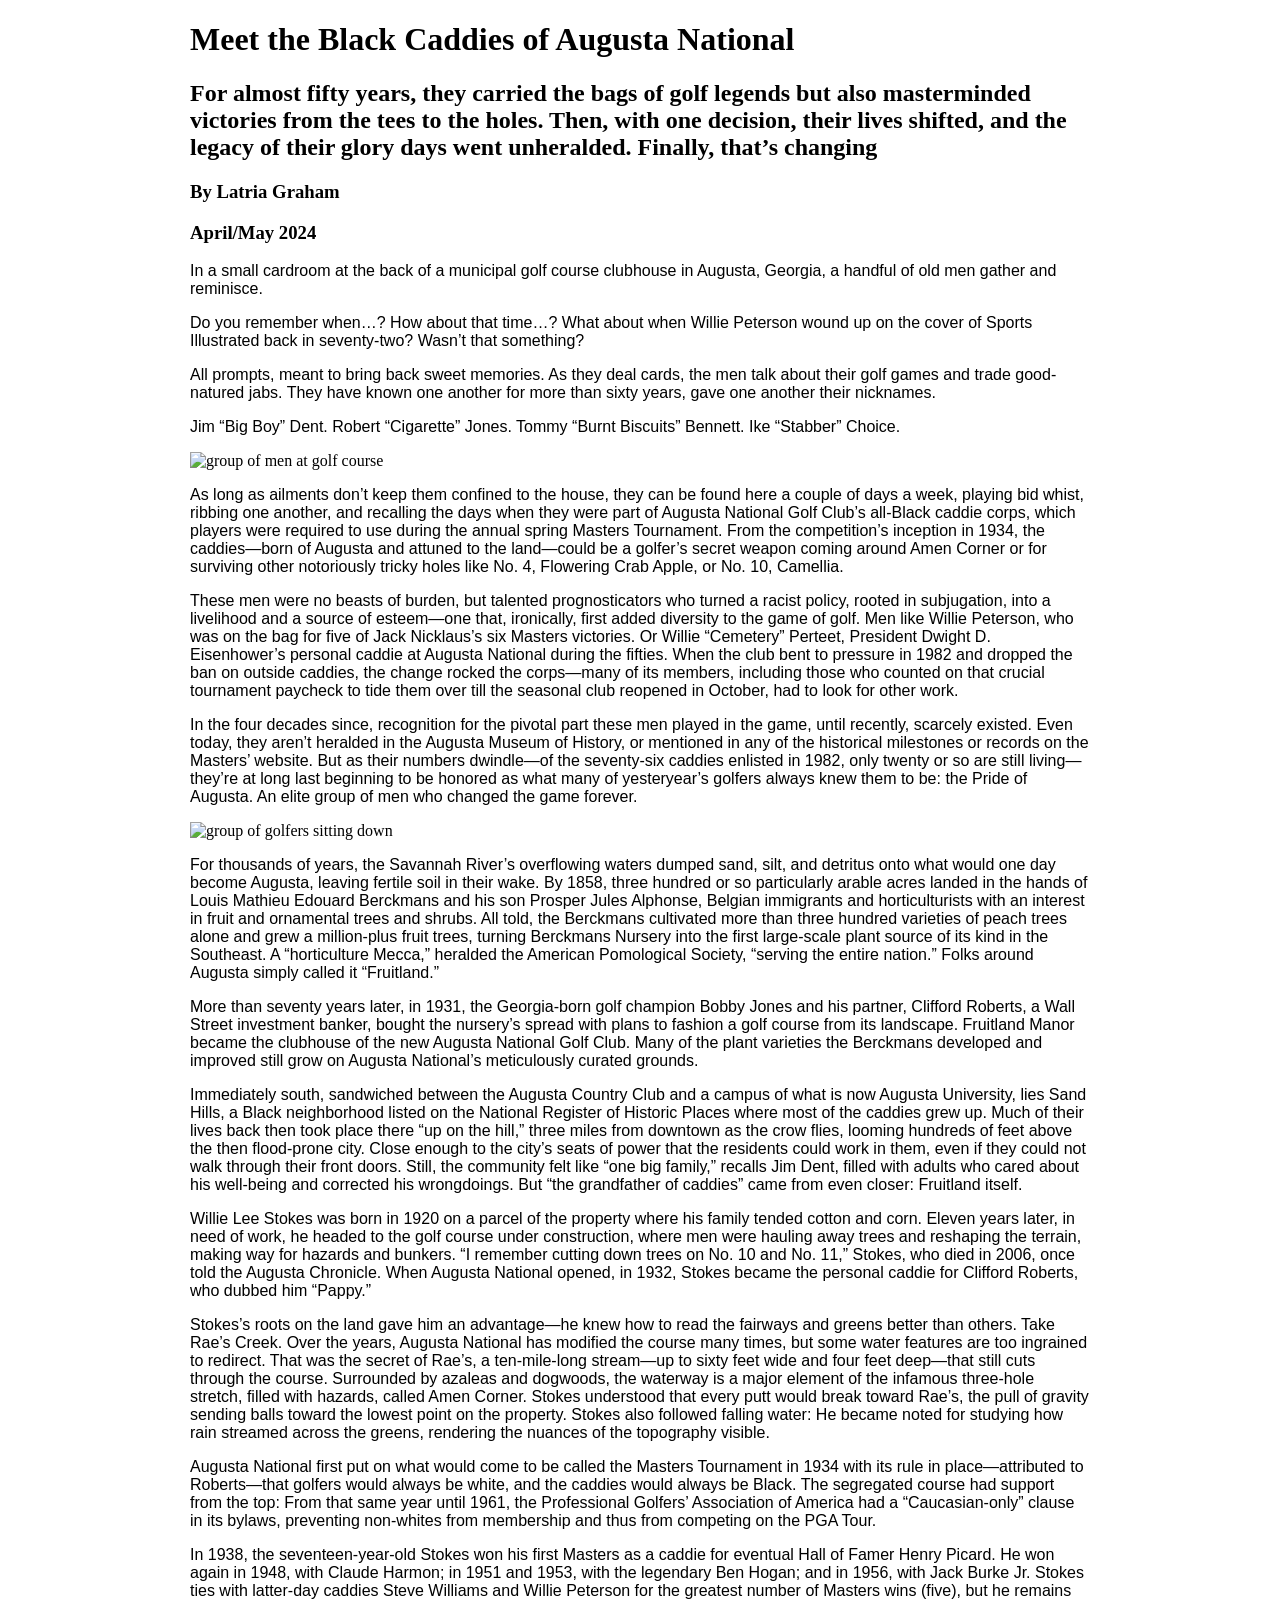
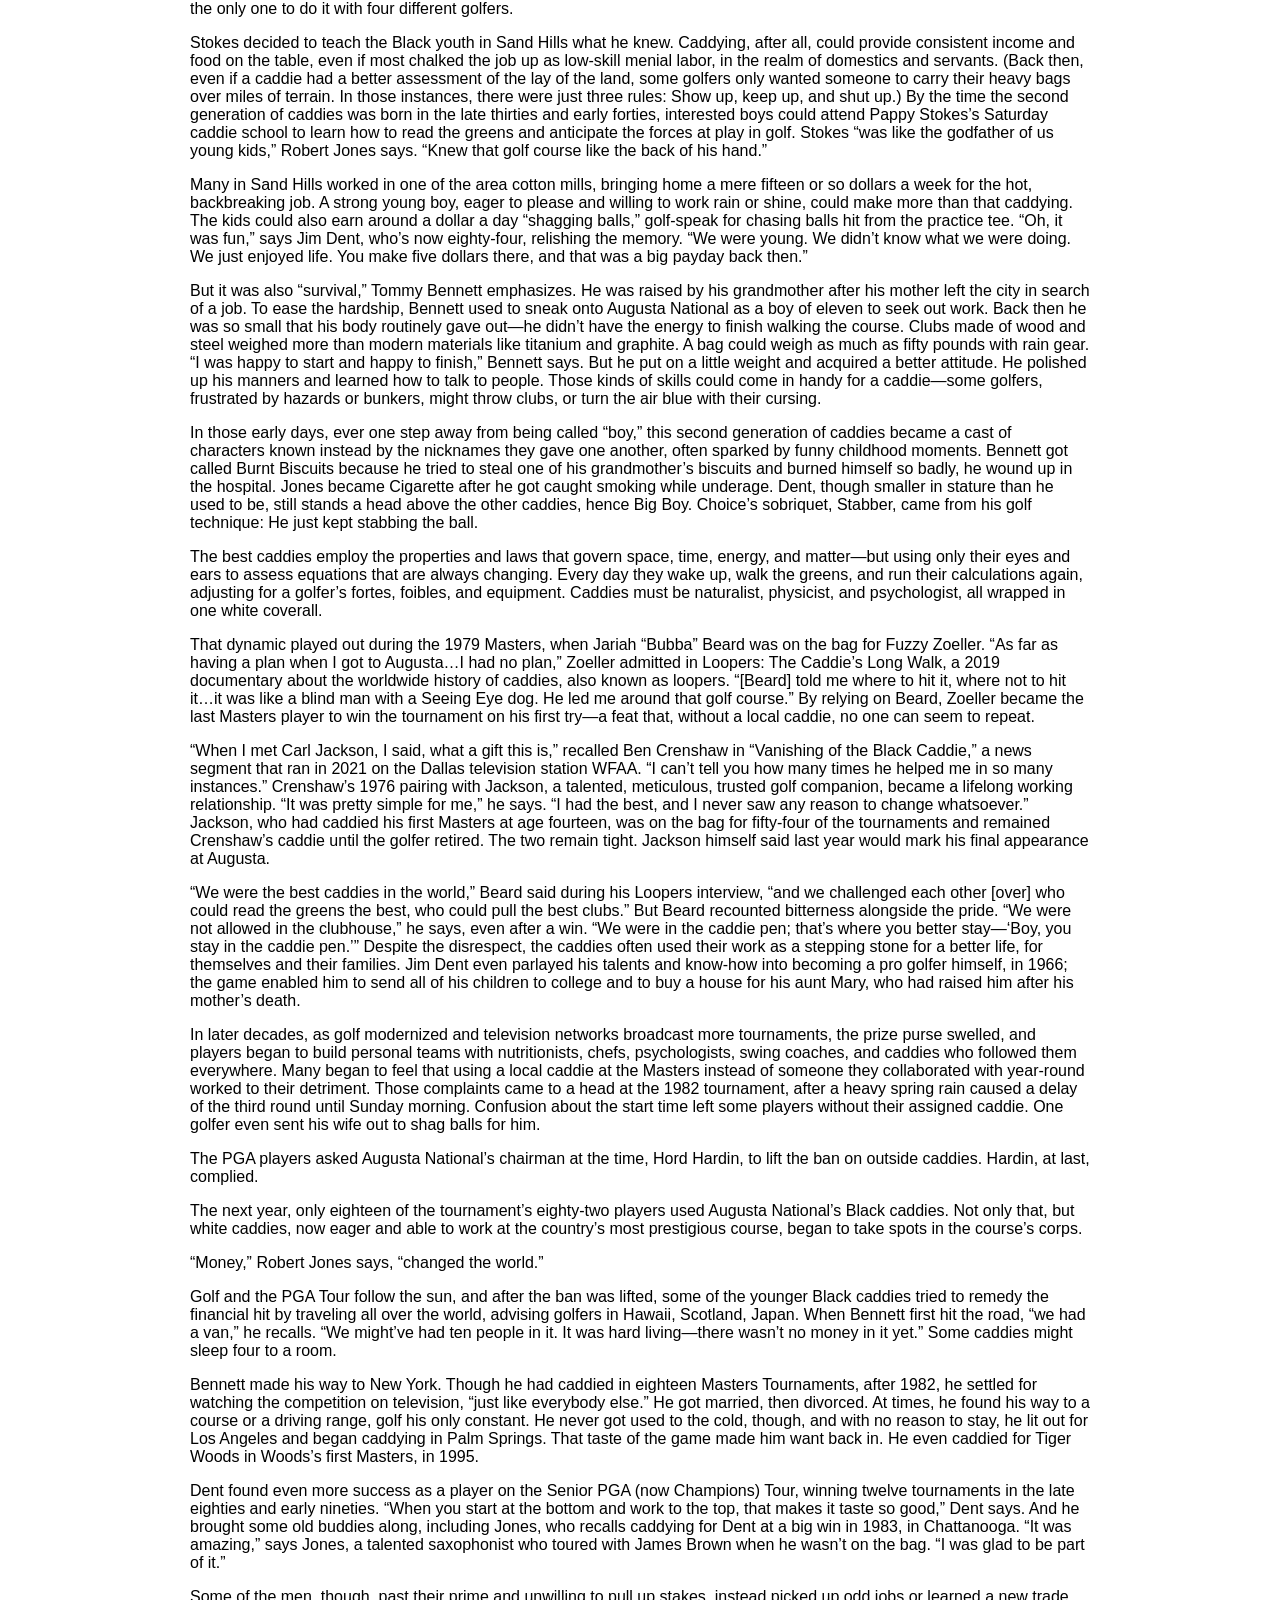
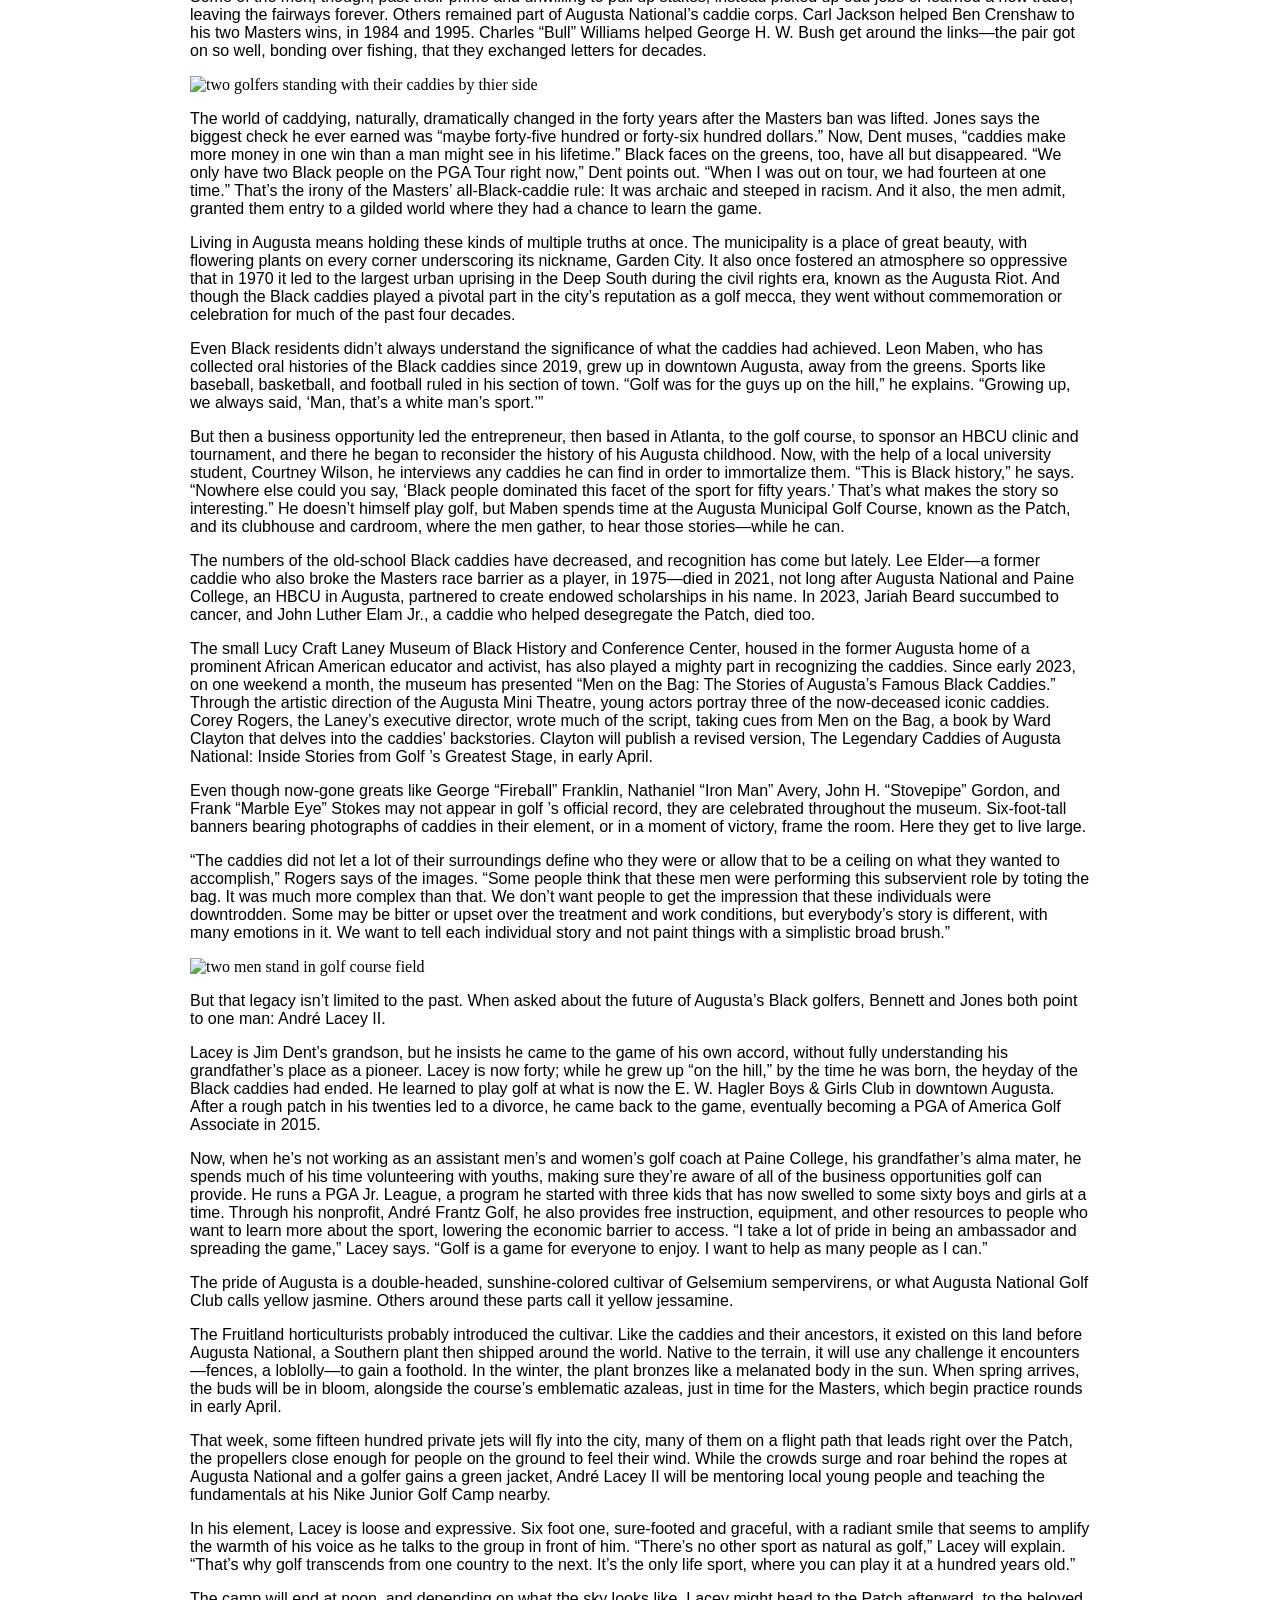
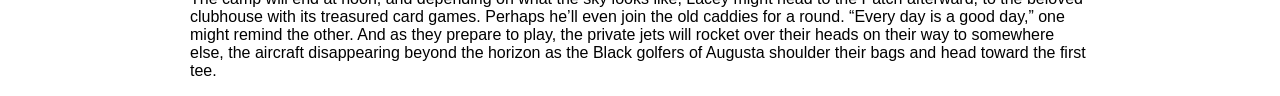
==== midtermpt2/index.html @ cbbe40ab "Update index.html" ====
<!DOCTYPE html>
<html lang="en">
    <head>
        <title>Black Caddies Article</title>
        <link rel ="stylesheet" type="text/css" href = "stylesheet.css">
    </head>

    <body>
        <div id="content">

    <h1>Meet the Black Caddies of Augusta National</h1>

    <h2>For almost fifty years, they carried the bags of golf legends but also masterminded victories from the tees to the holes. Then, with one decision, their lives shifted, and the legacy of their glory days went unheralded. Finally, that’s changing</h2>

<h3>By Latria Graham</h3>
<h3>April/May 2024</h3>

<p>In a small cardroom at the back of a municipal golf course clubhouse in Augusta, Georgia, a handful of old men gather and reminisce.</p>

<p>Do you remember when…? How about that time…? What about when Willie Peterson wound up on the cover of Sports Illustrated back in seventy-two? Wasn’t that something?</p>

<p>All prompts, meant to bring back sweet memories. As they deal cards, the men talk about their golf games and trade good-natured jabs. They have known one another for more than sixty years, gave one another their nicknames.</p>

<p>Jim “Big Boy” Dent. Robert “Cigarette” Jones. Tommy “Burnt Biscuits” Bennett. Ike “Stabber” Choice.</p>

<img src="image1.jpg" alt="group of men at golf course">

<p>As long as ailments don’t keep them confined to the house, they can be found here a couple of days a week, playing bid whist, ribbing one another, and recalling the days when they were part of Augusta National Golf Club’s all-Black caddie corps, which players were required to use during the annual spring Masters Tournament. From the competition’s inception in 1934, the caddies—born of Augusta and attuned to the land—could be a golfer’s secret weapon coming around Amen Corner or for surviving other notoriously tricky holes like No. 4, Flowering Crab Apple, or No. 10, Camellia.</p>

<p>These men were no beasts of burden, but talented prognosticators who turned a racist policy, rooted in subjugation, into a livelihood and a source of esteem—one that, ironically, first added diversity to the game of golf. Men like Willie Peterson, who was on the bag for five of Jack Nicklaus’s six Masters victories. Or Willie “Cemetery” Perteet, President Dwight D. Eisenhower’s personal caddie at Augusta National during the fifties. When the club bent to pressure in 1982 and dropped the ban on outside caddies, the change rocked the corps—many of its members, including those who counted on that crucial tournament paycheck to tide them over till the seasonal club reopened in October, had to look for other work.</p>

<p>In the four decades since, recognition for the pivotal part these men played in the game, until recently, scarcely existed. Even today, they aren’t heralded in the Augusta Museum of History, or mentioned in any of the historical milestones or records on the Masters’ website. But as their numbers dwindle—of the seventy-six caddies enlisted in 1982, only twenty or so are still living—they’re at long last beginning to be honored as what many of yesteryear’s golfers always knew them to be: the Pride of Augusta. An elite group of men who changed the game forever.</p>

<img src="image3.jpg" alt="group of golfers sitting down">

<p>For thousands of years, the Savannah River’s overflowing waters dumped sand, silt, and detritus onto what would one day become Augusta, leaving fertile soil in their wake. By 1858, three hundred or so particularly arable acres landed in the hands of Louis Mathieu Edouard Berckmans and his son Prosper Jules Alphonse, Belgian immigrants and horticulturists with an interest in fruit and ornamental trees and shrubs. All told, the Berckmans cultivated more than three hundred varieties of peach trees alone and grew a million-plus fruit trees, turning Berckmans Nursery into the first large-scale plant source of its kind in the Southeast. A “horticulture Mecca,” heralded the American Pomological Society, “serving the entire nation.” Folks around Augusta simply called it “Fruitland.”</p>

<p>More than seventy years later, in 1931, the Georgia-born golf champion Bobby Jones and his partner, Clifford Roberts, a Wall Street investment banker, bought the nursery’s spread with plans to fashion a golf course from its landscape. Fruitland Manor became the clubhouse of the new Augusta National Golf Club. Many of the plant varieties the Berckmans developed and improved still grow on Augusta National’s meticulously curated grounds.</p>

<p>Immediately south, sandwiched between the Augusta Country Club and a campus of what is now Augusta University, lies Sand Hills, a Black neighborhood listed on the National Register of Historic Places where most of the caddies grew up. Much of their lives back then took place there “up on the hill,” three miles from downtown as the crow flies, looming hundreds of feet above the then flood-prone city. Close enough to the city’s seats of power that the residents could work in them, even if they could not walk through their front doors. Still, the community felt like “one big family,” recalls Jim Dent, filled with adults who cared about his well-being and corrected his wrongdoings. But “the grandfather of caddies” came from even closer: Fruitland itself.</p>

<p>Willie Lee Stokes was born in 1920 on a parcel of the property where his family tended cotton and corn. Eleven years later, in need of work, he headed to the golf course under construction, where men were hauling away trees and reshaping the terrain, making way for hazards and bunkers. “I remember cutting down trees on No. 10 and No. 11,” Stokes, who died in 2006, once told the Augusta Chronicle. When Augusta National opened, in 1932, Stokes became the personal caddie for Clifford Roberts, who dubbed him “Pappy.”</p>

<p>Stokes’s roots on the land gave him an advantage—he knew how to read the fairways and greens better than others. Take Rae’s Creek. Over the years, Augusta National has modified the course many times, but some water features are too ingrained to redirect. That was the secret of Rae’s, a ten-mile-long stream—up to sixty feet wide and four feet deep—that still cuts through the course. Surrounded by azaleas and dogwoods, the waterway is a major element of the infamous three-hole stretch, filled with hazards, called Amen Corner. Stokes understood that every putt would break toward Rae’s, the pull of gravity sending balls toward the lowest point on the property. Stokes also followed falling water: He became noted for studying how rain streamed across the greens, rendering the nuances of the topography visible.</p>

<p>Augusta National first put on what would come to be called the Masters Tournament in 1934 with its rule in place—attributed to Roberts—that golfers would always be white, and the caddies would always be Black. The segregated course had support from the top: From that same year until 1961, the Professional Golfers’ Association of America had a “Caucasian-only” clause in its bylaws, preventing non-whites from membership and thus from competing on the PGA Tour.</p>

<p>In 1938, the seventeen-year-old Stokes won his first Masters as a caddie for eventual Hall of Famer Henry Picard. He won again in 1948, with Claude Harmon; in 1951 and 1953, with the legendary Ben Hogan; and in 1956, with Jack Burke Jr. Stokes ties with latter-day caddies Steve Williams and Willie Peterson for the greatest number of Masters wins (five), but he remains the only one to do it with four different golfers.</p>

<p>Stokes decided to teach the Black youth in Sand Hills what he knew. Caddying, after all, could provide consistent income and food on the table, even if most chalked the job up as low-skill menial labor, in the realm of domestics and servants. (Back then, even if a caddie had a better assessment of the lay of the land, some golfers only wanted someone to carry their heavy bags over miles of terrain. In those instances, there were just three rules: Show up, keep up, and shut up.) By the time the second generation of caddies was born in the late thirties and early forties, interested boys could attend Pappy Stokes’s Saturday caddie school to learn how to read the greens and anticipate the forces at play in golf. Stokes “was like the godfather of us young kids,” Robert Jones says. “Knew that golf course like the back of his hand.”</p>

<p>Many in Sand Hills worked in one of the area cotton mills, bringing home a mere fifteen or so dollars a week for the hot, backbreaking job. A strong young boy, eager to please and willing to work rain or shine, could make more than that caddying. The kids could also earn around a dollar a day “shagging balls,” golf-speak for chasing balls hit from the practice tee. “Oh, it was fun,” says Jim Dent, who’s now eighty-four, relishing the memory. “We were young. We didn’t know what we were doing. We just enjoyed life. You make five dollars there, and that was a big payday back then.”</p>

<p>But it was also “survival,” Tommy Bennett emphasizes. He was raised by his grandmother after his mother left the city in search of a job. To ease the hardship, Bennett used to sneak onto Augusta National as a boy of eleven to seek out work. Back then he was so small that his body routinely gave out—he didn’t have the energy to finish walking the course. Clubs made of wood and steel weighed more than modern materials like titanium and graphite. A bag could weigh as much as fifty pounds with rain gear. “I was happy to start and happy to finish,” Bennett says. But he put on a little weight and acquired a better attitude. He polished up his manners and learned how to talk to people. Those kinds of skills could come in handy for a caddie—some golfers, frustrated by hazards or bunkers, might throw clubs, or turn the air blue with their cursing.</p>

<p>In those early days, ever one step away from being called “boy,” this second generation of caddies became a cast of characters known instead by the nicknames they gave one another, often sparked by funny childhood moments. Bennett got called Burnt Biscuits because he tried to steal one of his grandmother’s biscuits and burned himself so badly, he wound up in the hospital. Jones became Cigarette after he got caught smoking while underage. Dent, though smaller in stature than he used to be, still stands a head above the other caddies, hence Big Boy. Choice’s sobriquet, Stabber, came from his golf technique: He just kept stabbing the ball.</p>

<p>The best caddies employ the properties and laws that govern space, time, energy, and matter—but using only their eyes and ears to assess equations that are always changing. Every day they wake up, walk the greens, and run their calculations again, adjusting for a golfer’s fortes, foibles, and equipment. Caddies must be naturalist, physicist, and psychologist, all wrapped in one white coverall.</p>

<p>That dynamic played out during the 1979 Masters, when Jariah “Bubba” Beard was on the bag for Fuzzy Zoeller. “As far as having a plan when I got to Augusta…I had no plan,” Zoeller admitted in Loopers: The Caddie’s Long Walk, a 2019 documentary about the worldwide history of caddies, also known as loopers. “[Beard] told me where to hit it, where not to hit it…it was like a blind man with a Seeing Eye dog. He led me around that golf course.” By relying on Beard, Zoeller became the last Masters player to win the tournament on his first try—a feat that, without a local caddie, no one can seem to repeat.</p>

<p>“When I met Carl Jackson, I said, what a gift this is,” recalled Ben Crenshaw in “Vanishing of the Black Caddie,” a news segment that ran in 2021 on the Dallas television station WFAA. “I can’t tell you how many times he helped me in so many instances.” Crenshaw’s 1976 pairing with Jackson, a talented, meticulous, trusted golf companion, became a lifelong working relationship. “It was pretty simple for me,” he says. “I had the best, and I never saw any reason to change whatsoever.” Jackson, who had caddied his first Masters at age fourteen, was on the bag for fifty-four of the tournaments and remained Crenshaw’s caddie until the golfer retired. The two remain tight. Jackson himself said last year would mark his final appearance at Augusta.</p>

<p>“We were the best caddies in the world,” Beard said during his Loopers interview, “and we challenged each other [over] who could read the greens the best, who could pull the best clubs.” But Beard recounted bitterness alongside the pride. “We were not allowed in the clubhouse,” he says, even after a win. “We were in the caddie pen; that’s where you better stay—‘Boy, you stay in the caddie pen.’” Despite the disrespect, the caddies often used their work as a stepping stone for a better life, for themselves and their families. Jim Dent even parlayed his talents and know-how into becoming a pro golfer himself, in 1966; the game enabled him to send all of his children to college and to buy a house for his aunt Mary, who had raised him after his mother’s death.</p>

<p>In later decades, as golf modernized and television networks broadcast more tournaments, the prize purse swelled, and players began to build personal teams with nutritionists, chefs, psychologists, swing coaches, and caddies who followed them everywhere. Many began to feel that using a local caddie at the Masters instead of someone they collaborated with year-round worked to their detriment. Those complaints came to a head at the 1982 tournament, after a heavy spring rain caused a delay of the third round until Sunday morning. Confusion about the start time left some players without their assigned caddie. One golfer even sent his wife out to shag balls for him.</p>

<p>The PGA players asked Augusta National’s chairman at the time, Hord Hardin, to lift the ban on outside caddies. Hardin, at last, complied.</p>

<p>The next year, only eighteen of the tournament’s eighty-two players used Augusta National’s Black caddies. Not only that, but white caddies, now eager and able to work at the country’s most prestigious course, began to take spots in the course’s corps.</p>

<p>“Money,” Robert Jones says, “changed the world.”</p>

<p>Golf and the PGA Tour follow the sun, and after the ban was lifted, some of the younger Black caddies tried to remedy the financial hit by traveling all over the world, advising golfers in Hawaii, Scotland, Japan. When Bennett first hit the road, “we had a van,” he recalls. “We might’ve had ten people in it. It was hard living—there wasn’t no money in it yet.” Some caddies might sleep four to a room.</p>

<p>Bennett made his way to New York. Though he had caddied in eighteen Masters Tournaments, after 1982, he settled for watching the competition on television, “just like everybody else.” He got married, then divorced. At times, he found his way to a course or a driving range, golf his only constant. He never got used to the cold, though, and with no reason to stay, he lit out for Los Angeles and began caddying in Palm Springs. That taste of the game made him want back in. He even caddied for Tiger Woods in Woods’s first Masters, in 1995.</p>

<p>Dent found even more success as a player on the Senior PGA (now Champions) Tour, winning twelve tournaments in the late eighties and early nineties. “When you start at the bottom and work to the top, that makes it taste so good,” Dent says. And he brought some old buddies along, including Jones, who recalls caddying for Dent at a big win in 1983, in Chattanooga. “It was amazing,” says Jones, a talented saxophonist who toured with James Brown when he wasn’t on the bag. “I was glad to be part of it.”</p>

<p>Some of the men, though, past their prime and unwilling to pull up stakes, instead picked up odd jobs or learned a new trade, leaving the fairways forever. Others remained part of Augusta National’s caddie corps. Carl Jackson helped Ben Crenshaw to his two Masters wins, in 1984 and 1995. Charles “Bull” Williams helped George H. W. Bush get around the links—the pair got on so well, bonding over fishing, that they exchanged letters for decades.</p>

<img src="image9.jpg" alt="two golfers standing with their caddies by thier side">

<p>The world of caddying, naturally, dramatically changed in the forty years after the Masters ban was lifted. Jones says the biggest check he ever earned was “maybe forty-five hundred or forty-six hundred dollars.” Now, Dent muses, “caddies make more money in one win than a man might see in his lifetime.” Black faces on the greens, too, have all but disappeared. “We only have two Black people on the PGA Tour right now,” Dent points out. “When I was out on tour, we had fourteen at one time.” That’s the irony of the Masters’ all-Black-caddie rule: It was archaic and steeped in racism. And it also, the men admit, granted them entry to a gilded world where they had a chance to learn the game.</p>

<p>Living in Augusta means holding these kinds of multiple truths at once. The municipality is a place of great beauty, with flowering plants on every corner underscoring its nickname, Garden City. It also once fostered an atmosphere so oppressive that in 1970 it led to the largest urban uprising in the Deep South during the civil rights era, known as the Augusta Riot. And though the Black caddies played a pivotal part in the city’s reputation as a golf mecca, they went without commemoration or celebration for much of the past four decades.</p>

<p>Even Black residents didn’t always understand the significance of what the caddies had achieved. Leon Maben, who has collected oral histories of the Black caddies since 2019, grew up in downtown Augusta, away from the greens. Sports like baseball, basketball, and football ruled in his section of town. “Golf was for the guys up on the hill,” he explains. “Growing up, we always said, ‘Man, that’s a white man’s sport.’”</p>

<p>But then a business opportunity led the entrepreneur, then based in Atlanta, to the golf course, to sponsor an HBCU clinic and tournament, and there he began to reconsider the history of his Augusta childhood. Now, with the help of a local university student, Courtney Wilson, he interviews any caddies he can find in order to immortalize them. “This is Black history,” he says. “Nowhere else could you say, ‘Black people dominated this facet of the sport for fifty years.’ That’s what makes the story so interesting.” He doesn’t himself play golf, but Maben spends time at the Augusta Municipal Golf Course, known as the Patch, and its clubhouse and cardroom, where the men gather, to hear those stories—while he can.</p>

<p>The numbers of the old-school Black caddies have decreased, and recognition has come but lately. Lee Elder—a former caddie who also broke the Masters race barrier as a player, in 1975—died in 2021, not long after Augusta National and Paine College, an HBCU in Augusta, partnered to create endowed scholarships in his name. In 2023, Jariah Beard succumbed to cancer, and John Luther Elam Jr., a caddie who helped desegregate the Patch, died too.</p>

<p>The small Lucy Craft Laney Museum of Black History and Conference Center, housed in the former Augusta home of a prominent African American educator and activist, has also played a mighty part in recognizing the caddies. Since early 2023, on one weekend a month, the museum has presented “Men on the Bag: The Stories of Augusta’s Famous Black Caddies.” Through the artistic direction of the Augusta Mini Theatre, young actors portray three of the now-deceased iconic caddies. Corey Rogers, the Laney’s executive director, wrote much of the script, taking cues from Men on the Bag, a book by Ward Clayton that delves into the caddies’ backstories. Clayton will publish a revised version, The Legendary Caddies of Augusta National: Inside Stories from Golf ’s Greatest Stage, in early April.</p>

<p>Even though now-gone greats like George “Fireball” Franklin, Nathaniel “Iron Man” Avery, John H. “Stovepipe” Gordon, and Frank “Marble Eye” Stokes may not appear in golf ’s official record, they are celebrated throughout the museum. Six-foot-tall banners bearing photographs of caddies in their element, or in a moment of victory, frame the room. Here they get to live large.</p>

<p>“The caddies did not let a lot of their surroundings define who they were or allow that to be a ceiling on what they wanted to accomplish,” Rogers says of the images. “Some people think that these men were performing this subservient role by toting the bag. It was much more complex than that. We don’t want people to get the impression that these individuals were downtrodden. Some may be bitter or upset over the treatment and work conditions, but everybody’s story is different, with many emotions in it. We want to tell each individual story and not paint things with a simplistic broad brush.”</p>

<img src="image8.jpg" alt="two men stand in golf course field">

<p>But that legacy isn’t limited to the past. When asked about the future of Augusta’s Black golfers, Bennett and Jones both point to one man: André Lacey II.</p>

<p>Lacey is Jim Dent’s grandson, but he insists he came to the game of his own accord, without fully understanding his grandfather’s place as a pioneer. Lacey is now forty; while he grew up “on the hill,” by the time he was born, the heyday of the Black caddies had ended. He learned to play golf at what is now the E. W. Hagler Boys & Girls Club in downtown Augusta. After a rough patch in his twenties led to a divorce, he came back to the game, eventually becoming a PGA of America Golf Associate in 2015.</p>

<p>Now, when he’s not working as an assistant men’s and women’s golf coach at Paine College, his grandfather’s alma mater, he spends much of his time volunteering with youths, making sure they’re aware of all of the business opportunities golf can provide. He runs a PGA Jr. League, a program he started with three kids that has now swelled to some sixty boys and girls at a time. Through his nonprofit, André Frantz Golf, he also provides free instruction, equipment, and other resources to people who want to learn more about the sport, lowering the economic barrier to access. “I take a lot of pride in being an ambassador and spreading the game,” Lacey says. “Golf is a game for everyone to enjoy. I want to help as many people as I can.”</p>

<p>The pride of Augusta is a double-headed, sunshine-colored cultivar of Gelsemium sempervirens, or what Augusta National Golf Club calls yellow jasmine. Others around these parts call it yellow jessamine.</p>

<p>The Fruitland horticulturists probably introduced the cultivar. Like the caddies and their ancestors, it existed on this land before Augusta National, a Southern plant then shipped around the world. Native to the terrain, it will use any challenge it encounters—fences, a loblolly—to gain a foothold. In the winter, the plant bronzes like a melanated body in the sun. When spring arrives, the buds will be in bloom, alongside the course’s emblematic azaleas, just in time for the Masters, which begin practice rounds in early April.</p>

<p>That week, some fifteen hundred private jets will fly into the city, many of them on a flight path that leads right over the Patch, the propellers close enough for people on the ground to feel their wind. While the crowds surge and roar behind the ropes at Augusta National and a golfer gains a green jacket, André Lacey II will be mentoring local young people and teaching the fundamentals at his Nike Junior Golf Camp nearby.</p>

<p>In his element, Lacey is loose and expressive. Six foot one, sure-footed and graceful, with a radiant smile that seems to amplify the warmth of his voice as he talks to the group in front of him. “There’s no other sport as natural as golf,” Lacey will explain. “That’s why golf transcends from one country to the next. It’s the only life sport, where you can play it at a hundred years old.”</p>

<p>The camp will end at noon, and depending on what the sky looks like, Lacey might head to the Patch afterward, to the beloved clubhouse with its treasured card games. Perhaps he’ll even join the old caddies for a round. “Every day is a good day,” one might remind the other. And as they prepare to play, the private jets will rocket over their heads on their way to somewhere else, the aircraft disappearing beyond the horizon as the Black golfers of Augusta shoulder their bags and head toward the first tee.</p>

        </div>
    </body>

</html>
---- midtermpt2/stylesheet.css ----
#content {
    margin: 0 auto;
    width: 900px;
}

img {
    margin: 0 auto;
    width: 500px;
}

p {
    font-family: Helvetica, Arial, sans-serif;
    font-size: 12 px;
}
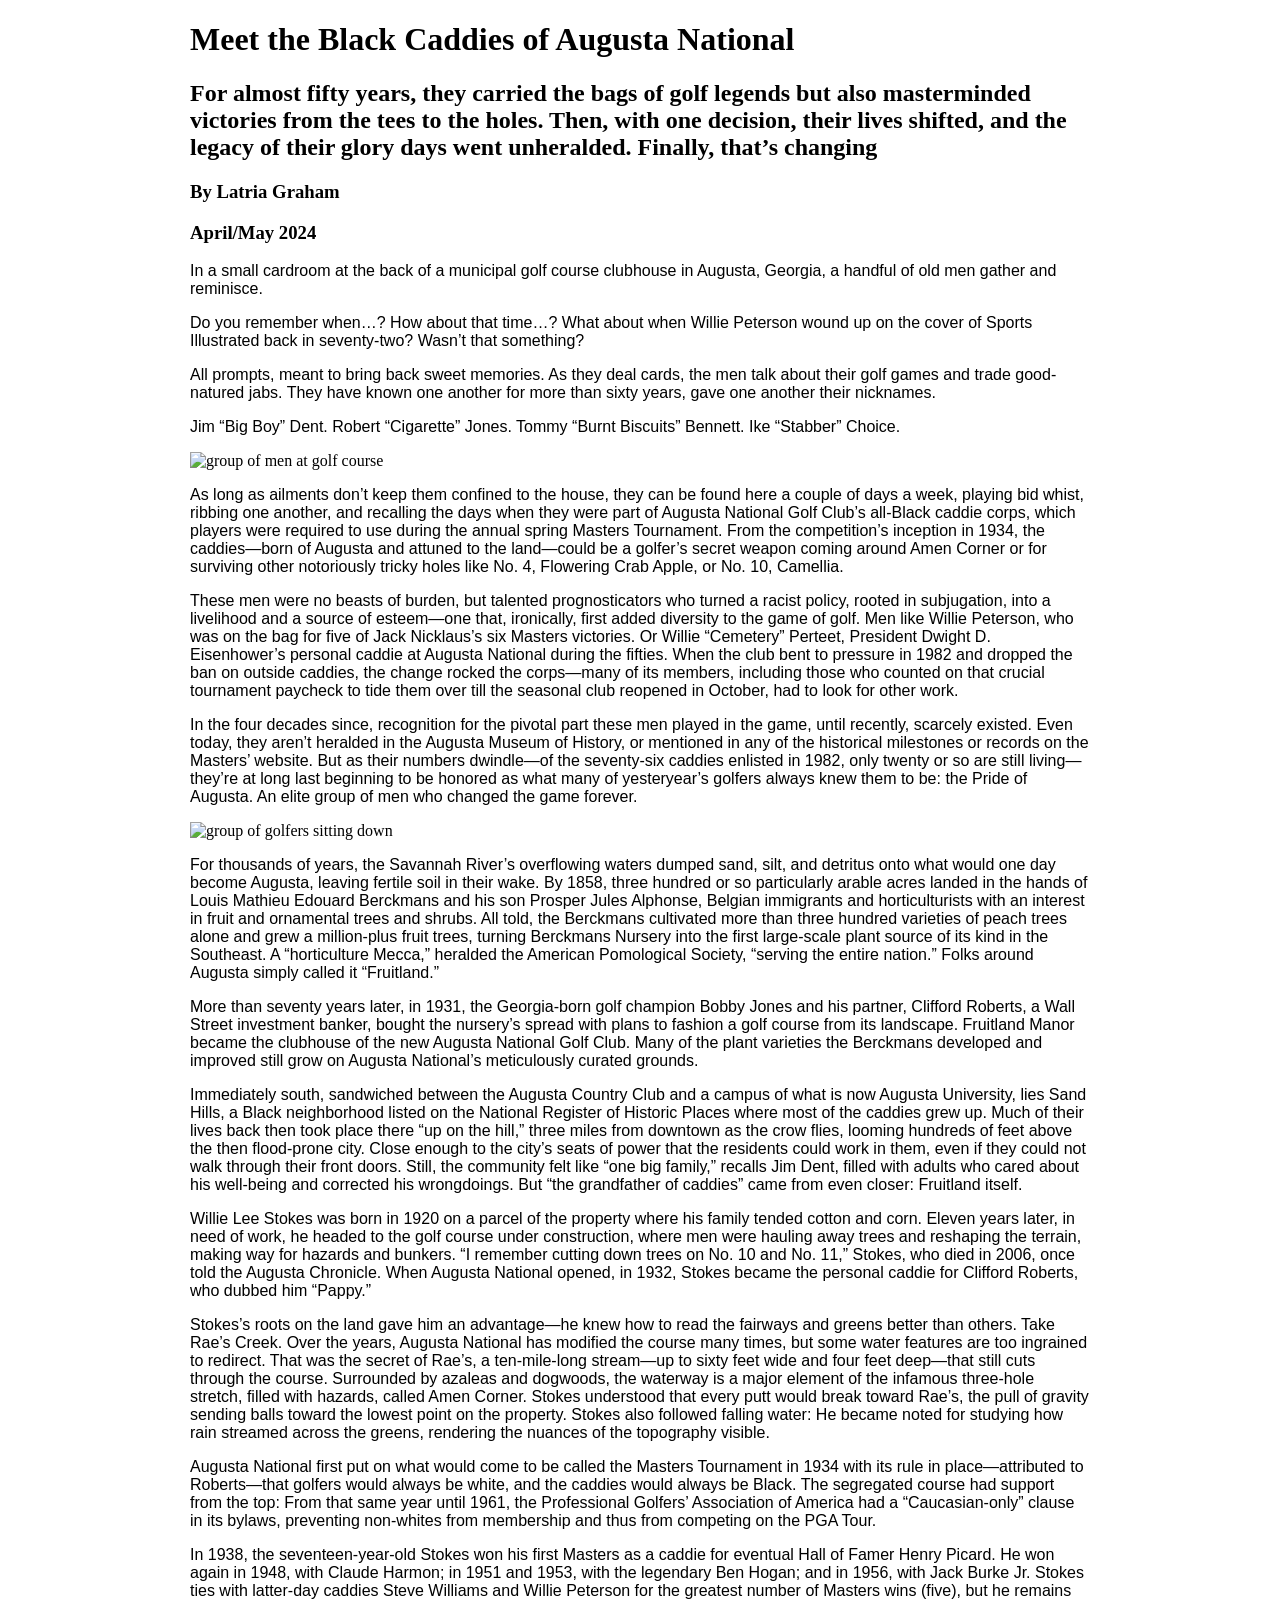
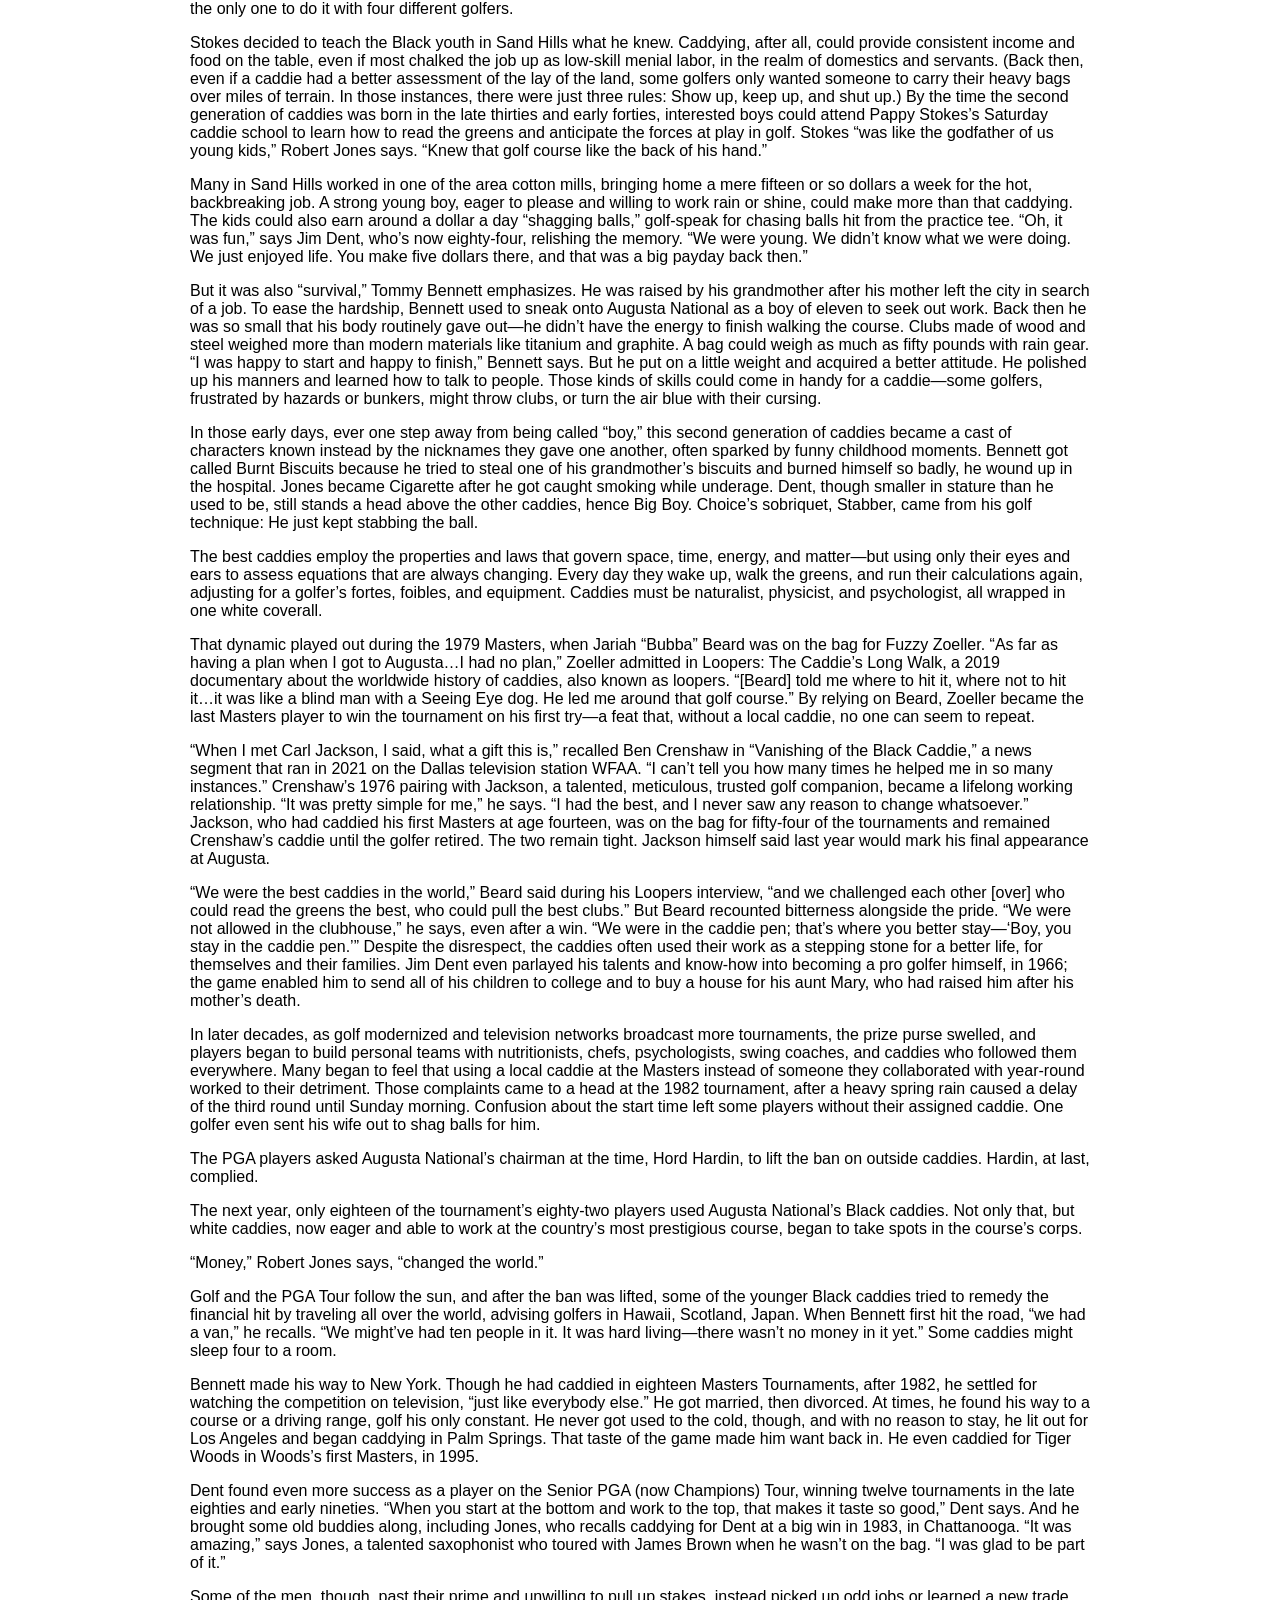
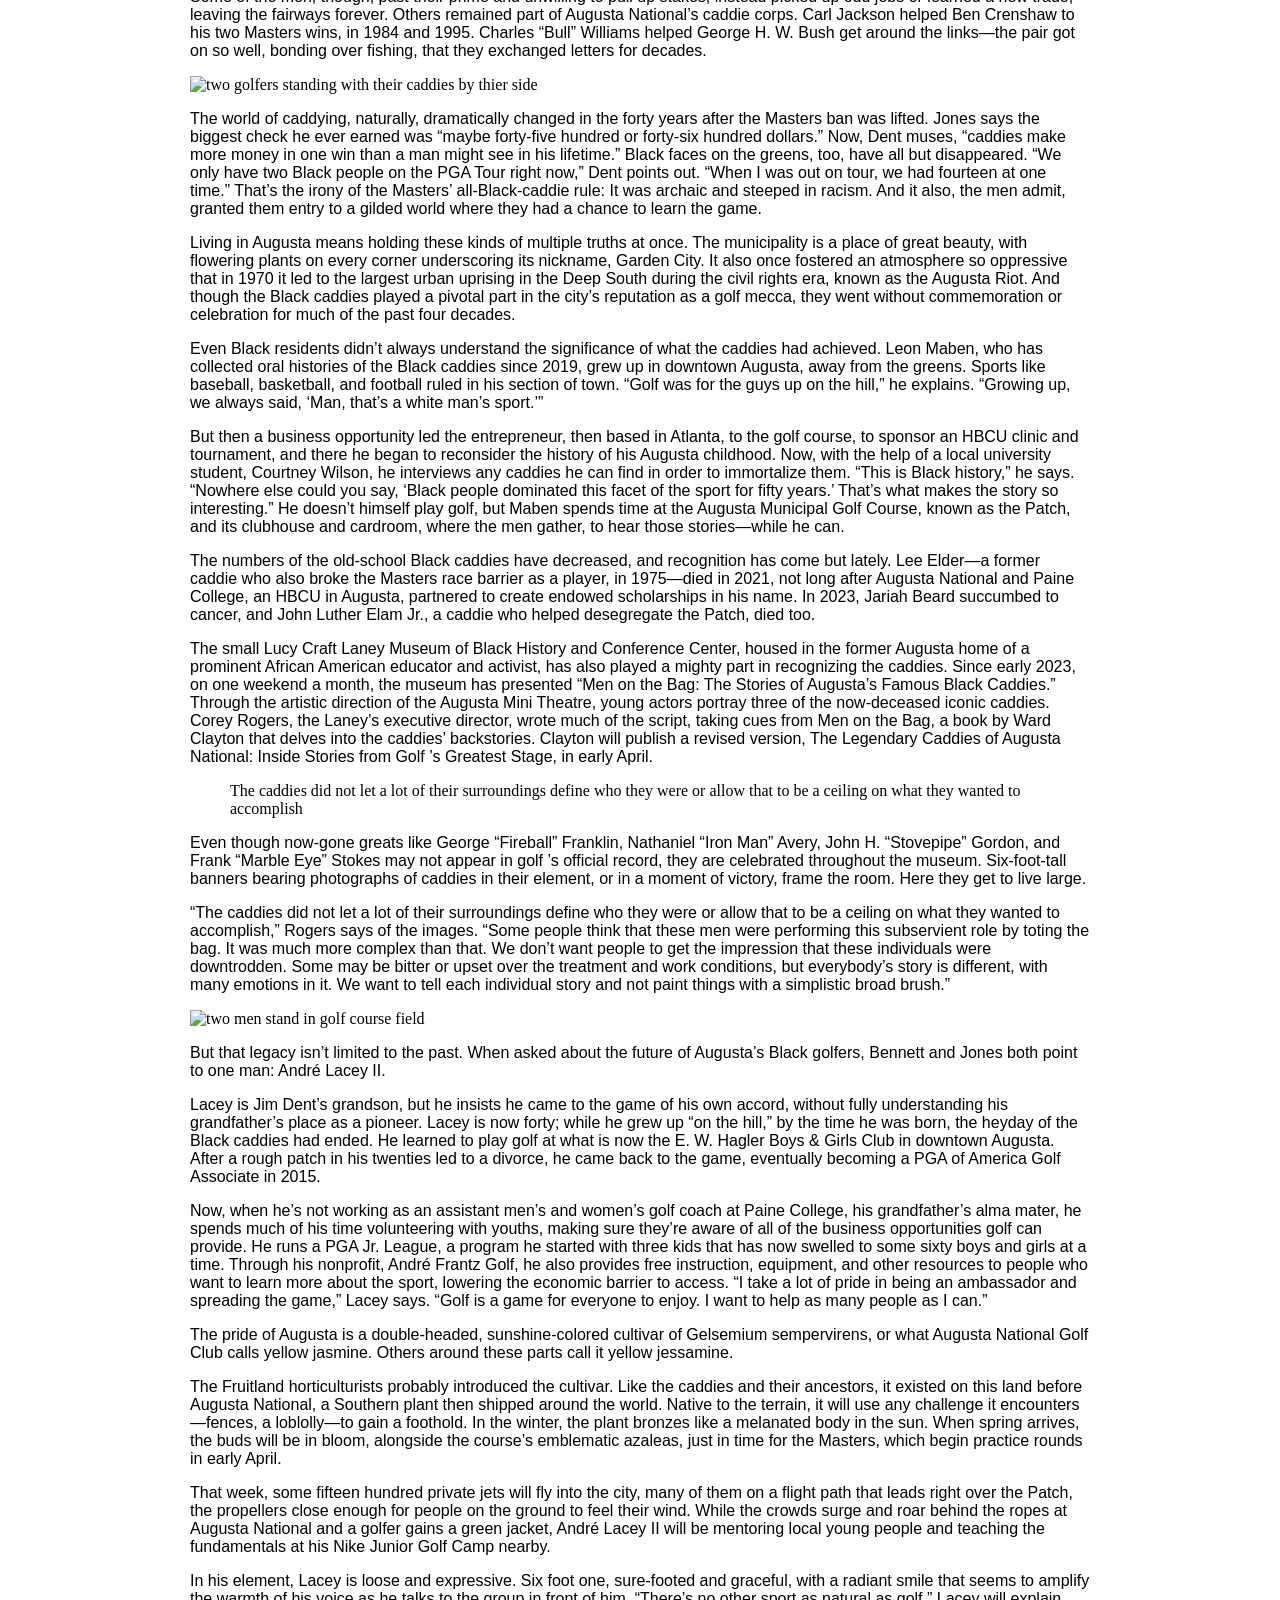
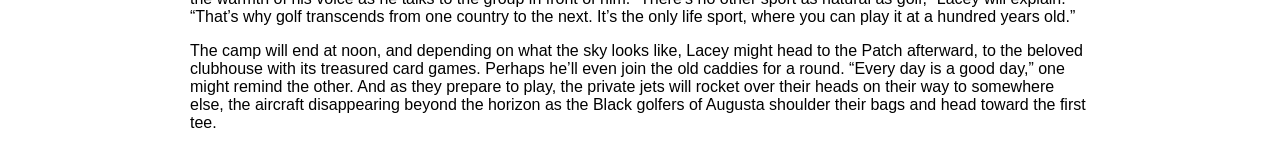
==== commit e849940e: "Update index.html" ====
--- a/midtermpt2/index.html
+++ b/midtermpt2/index.html
@@ -93,6 +93,8 @@
 
 <p>The small Lucy Craft Laney Museum of Black History and Conference Center, housed in the former Augusta home of a prominent African American educator and activist, has also played a mighty part in recognizing the caddies. Since early 2023, on one weekend a month, the museum has presented “Men on the Bag: The Stories of Augusta’s Famous Black Caddies.” Through the artistic direction of the Augusta Mini Theatre, young actors portray three of the now-deceased iconic caddies. Corey Rogers, the Laney’s executive director, wrote much of the script, taking cues from Men on the Bag, a book by Ward Clayton that delves into the caddies’ backstories. Clayton will publish a revised version, The Legendary Caddies of Augusta National: Inside Stories from Golf ’s Greatest Stage, in early April.</p>
 
+<blockquote>The caddies did not let a lot of their surroundings define who they were or allow that to be a ceiling on what they wanted to accomplish</blockquote>
+
 <p>Even though now-gone greats like George “Fireball” Franklin, Nathaniel “Iron Man” Avery, John H. “Stovepipe” Gordon, and Frank “Marble Eye” Stokes may not appear in golf ’s official record, they are celebrated throughout the museum. Six-foot-tall banners bearing photographs of caddies in their element, or in a moment of victory, frame the room. Here they get to live large.</p>
 
 <p>“The caddies did not let a lot of their surroundings define who they were or allow that to be a ceiling on what they wanted to accomplish,” Rogers says of the images. “Some people think that these men were performing this subservient role by toting the bag. It was much more complex than that. We don’t want people to get the impression that these individuals were downtrodden. Some may be bitter or upset over the treatment and work conditions, but everybody’s story is different, with many emotions in it. We want to tell each individual story and not paint things with a simplistic broad brush.”</p>
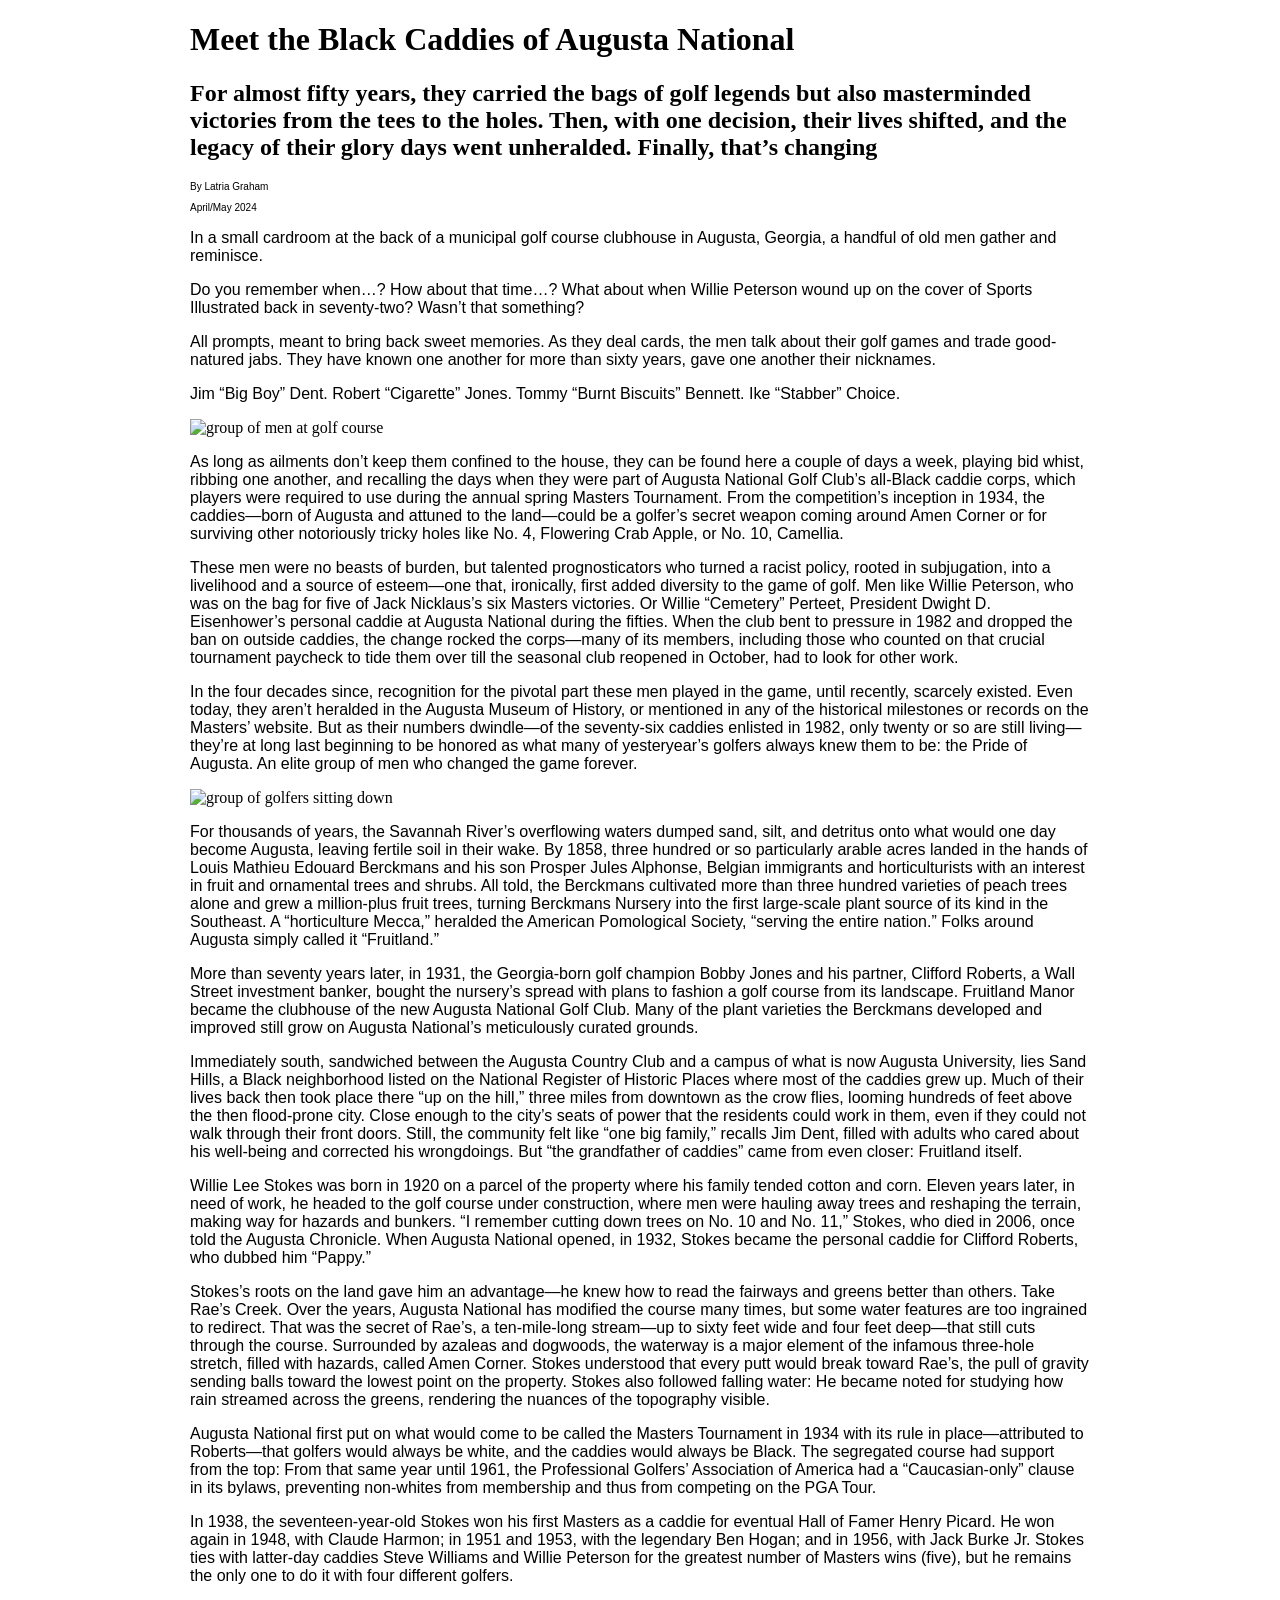
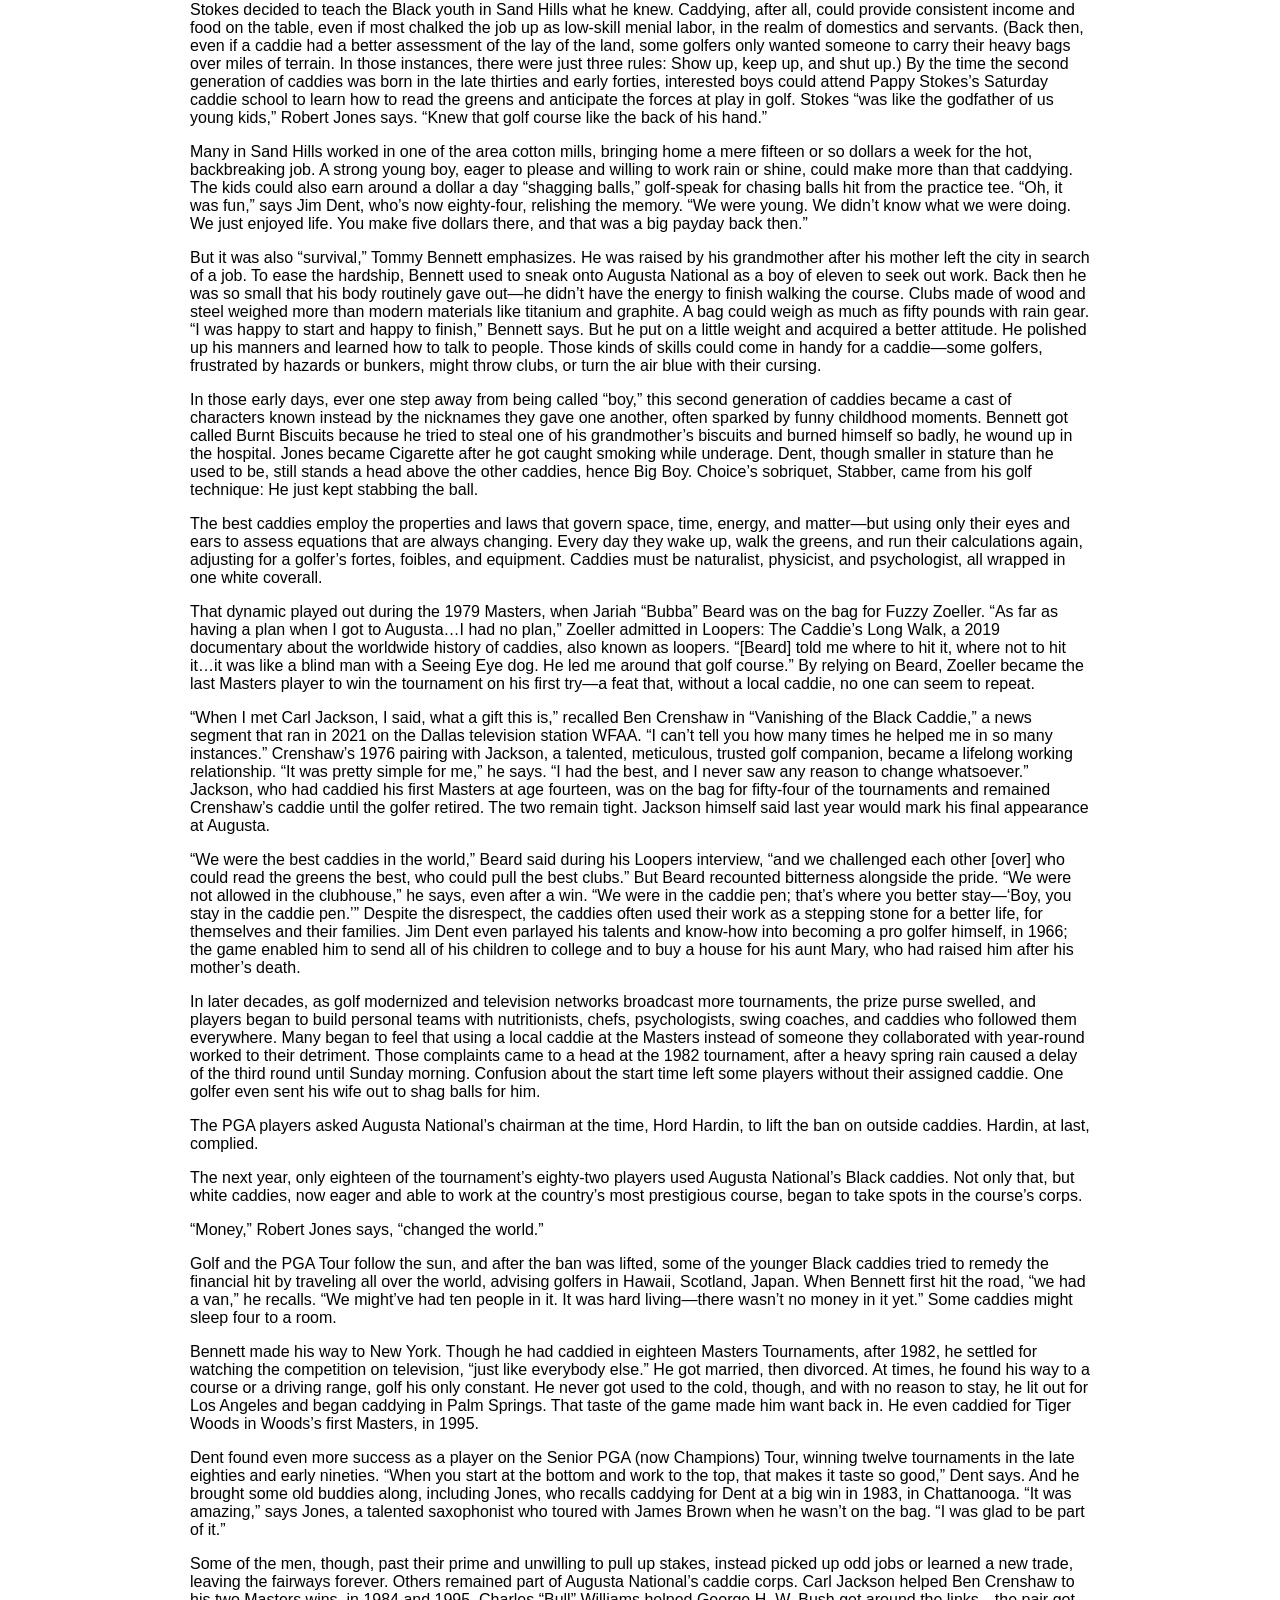
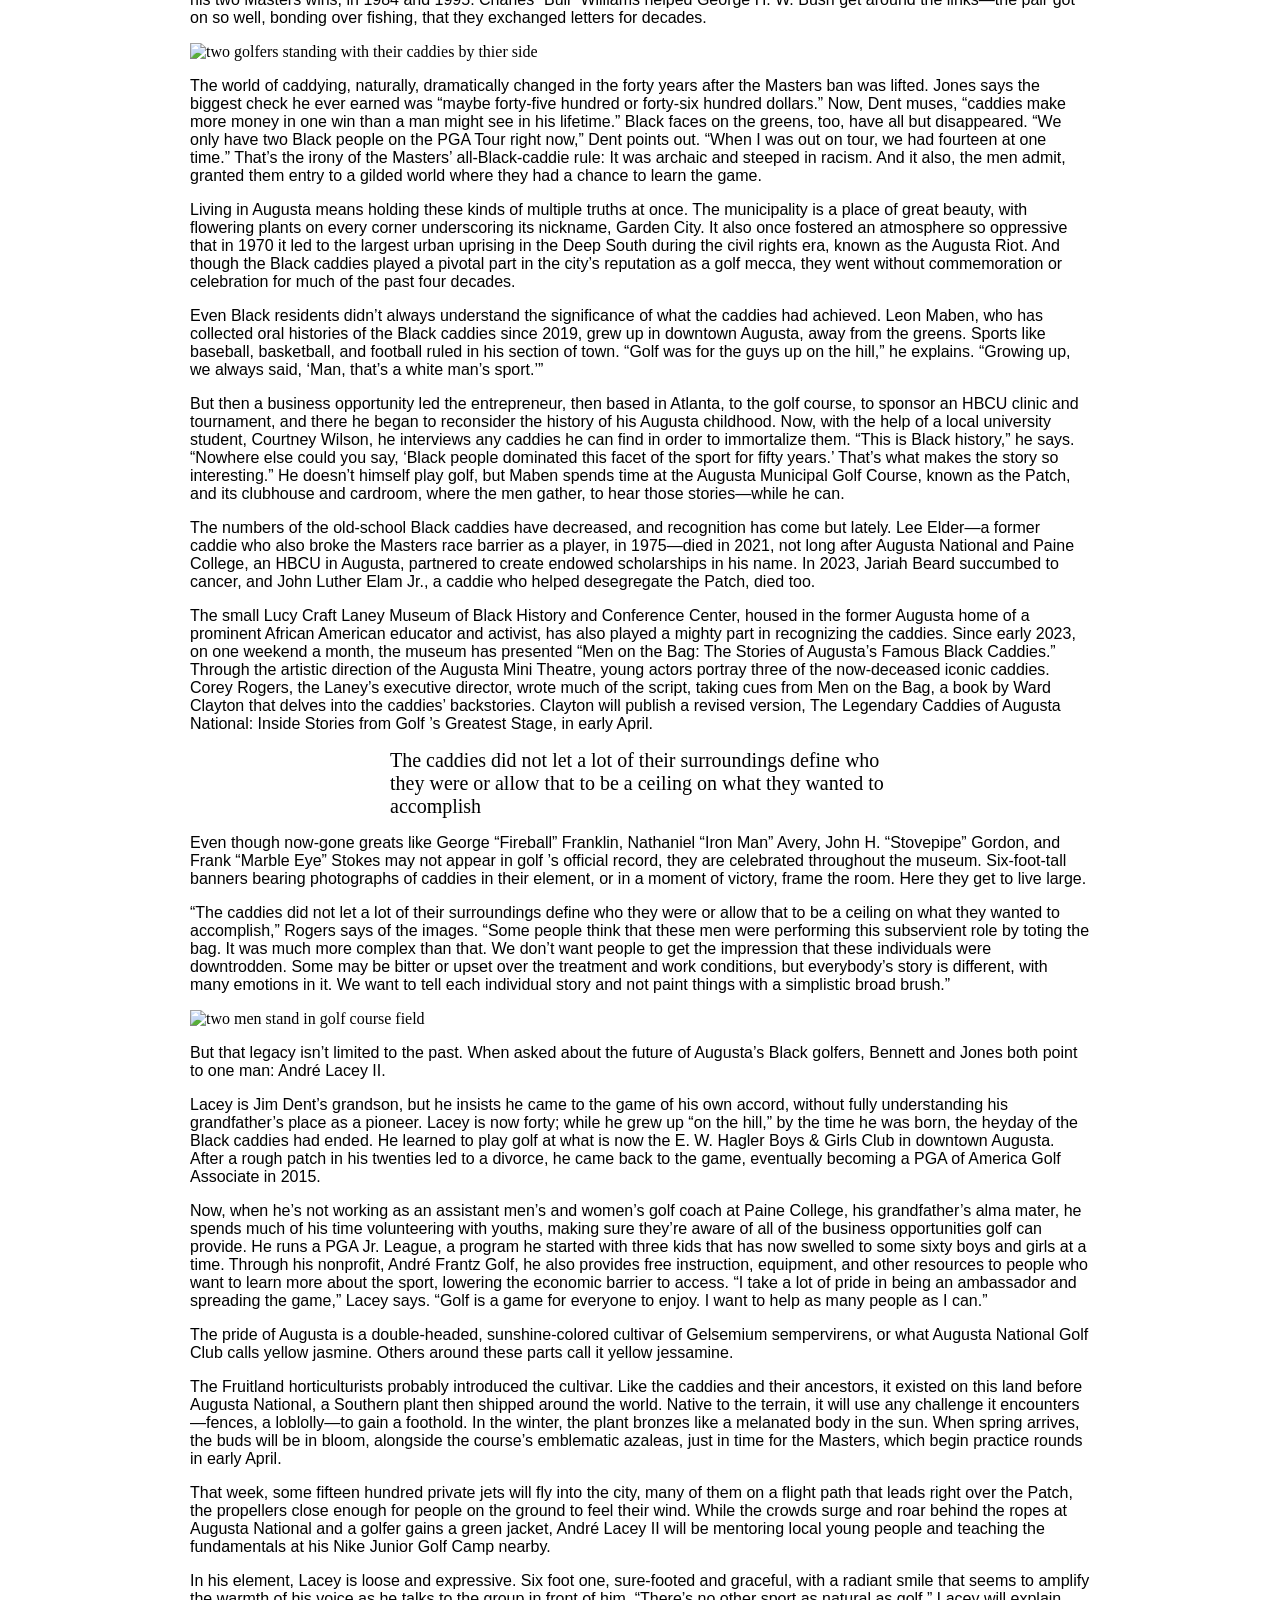
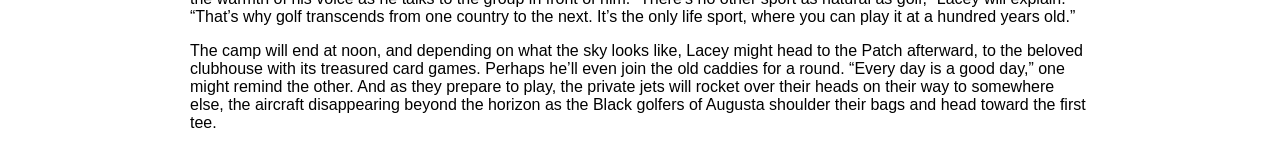
==== commit a831902a: "Update index.html" ====
--- a/midtermpt2/index.html
+++ b/midtermpt2/index.html
@@ -12,8 +12,10 @@
 
     <h2>For almost fifty years, they carried the bags of golf legends but also masterminded victories from the tees to the holes. Then, with one decision, their lives shifted, and the legacy of their glory days went unheralded. Finally, that’s changing</h2>
 
-<h3>By Latria Graham</h3>
-<h3>April/May 2024</h3>
+    <div id="byline">
+<p>By Latria Graham</p>
+<p>April/May 2024</p>
+    </div>
 
 <p>In a small cardroom at the back of a municipal golf course clubhouse in Augusta, Georgia, a handful of old men gather and reminisce.</p>
 
--- a/midtermpt2/stylesheet.css
+++ b/midtermpt2/stylesheet.css
@@ -13,3 +13,16 @@
     font-size: 12 px;
 }
 
+blockquote {
+    font-size: 20px;
+    border: 5 px solid black;
+    padding: 10 px;
+    width: 500px;
+    margin: 0 auto;
+    font-family: "Century Gothic," Helvitica, sans-serif;
+}
+
+#byline {
+    font-size: 10px;
+}
+
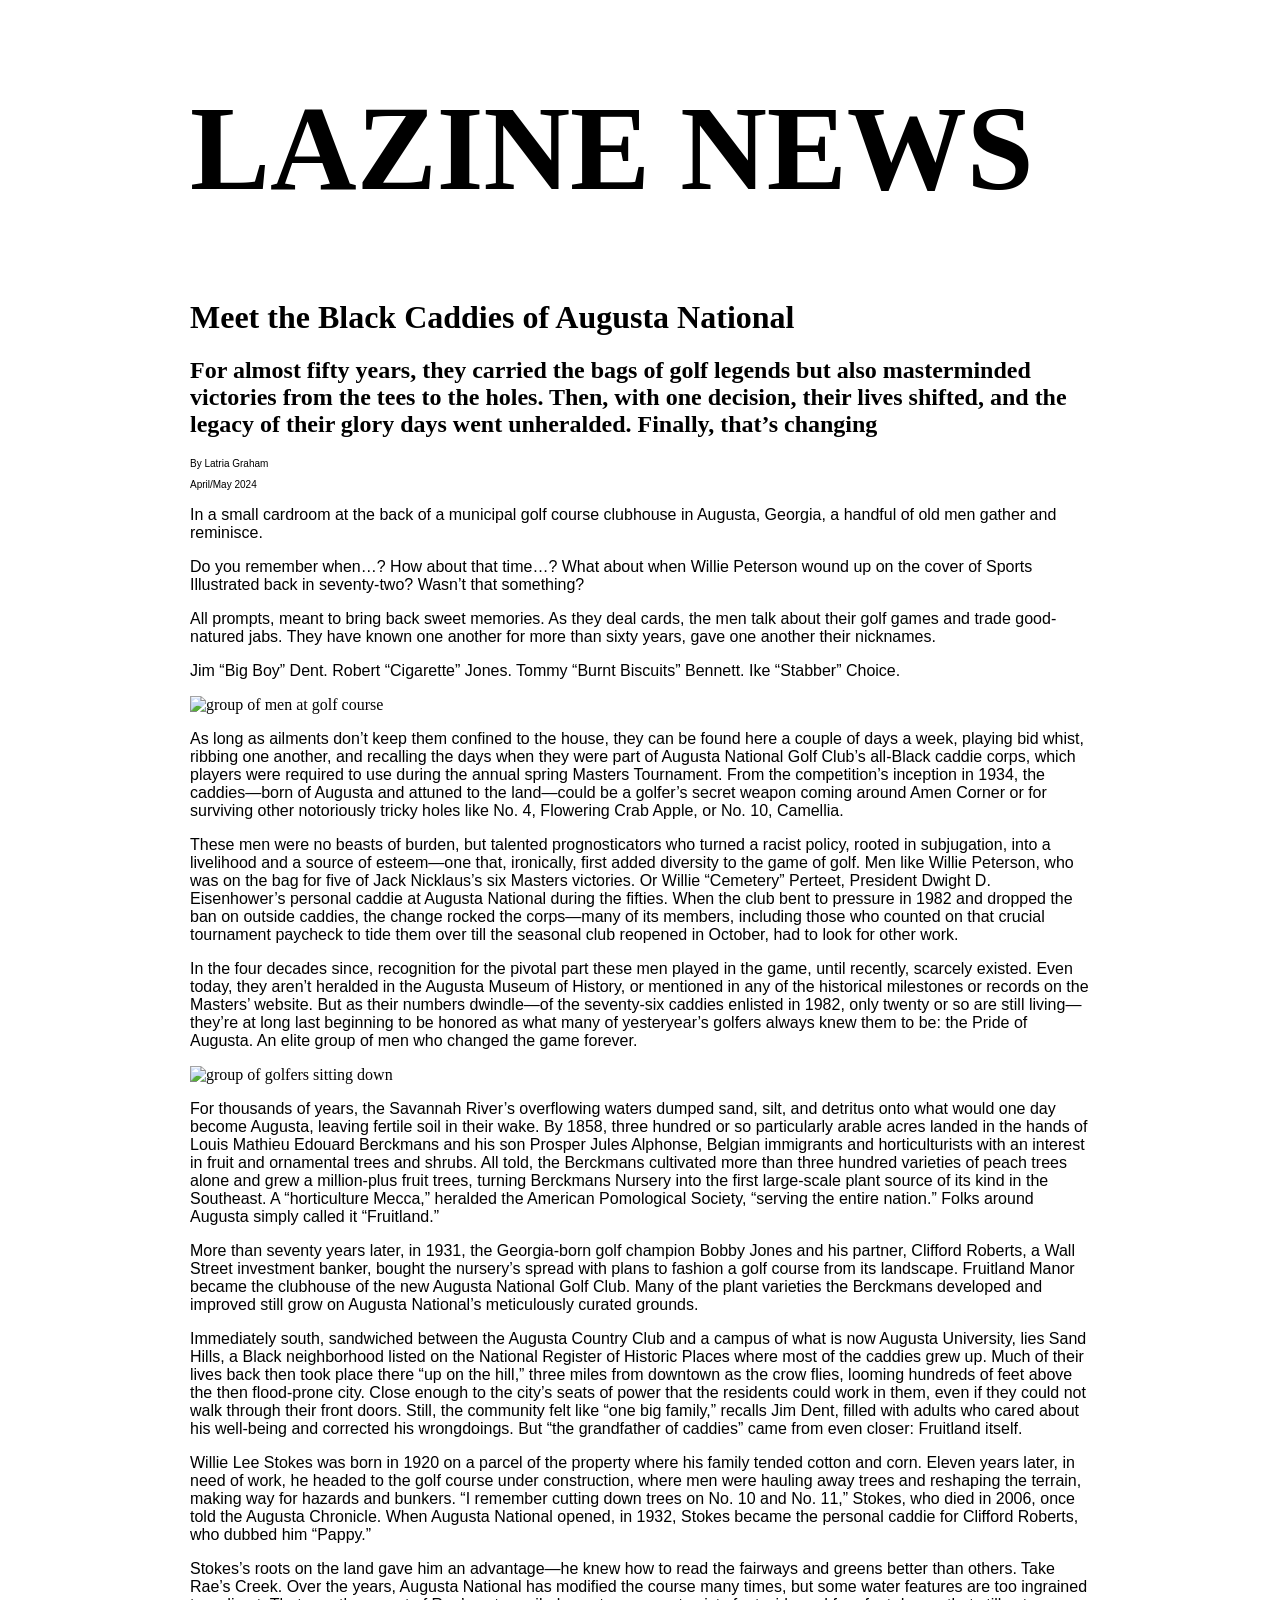
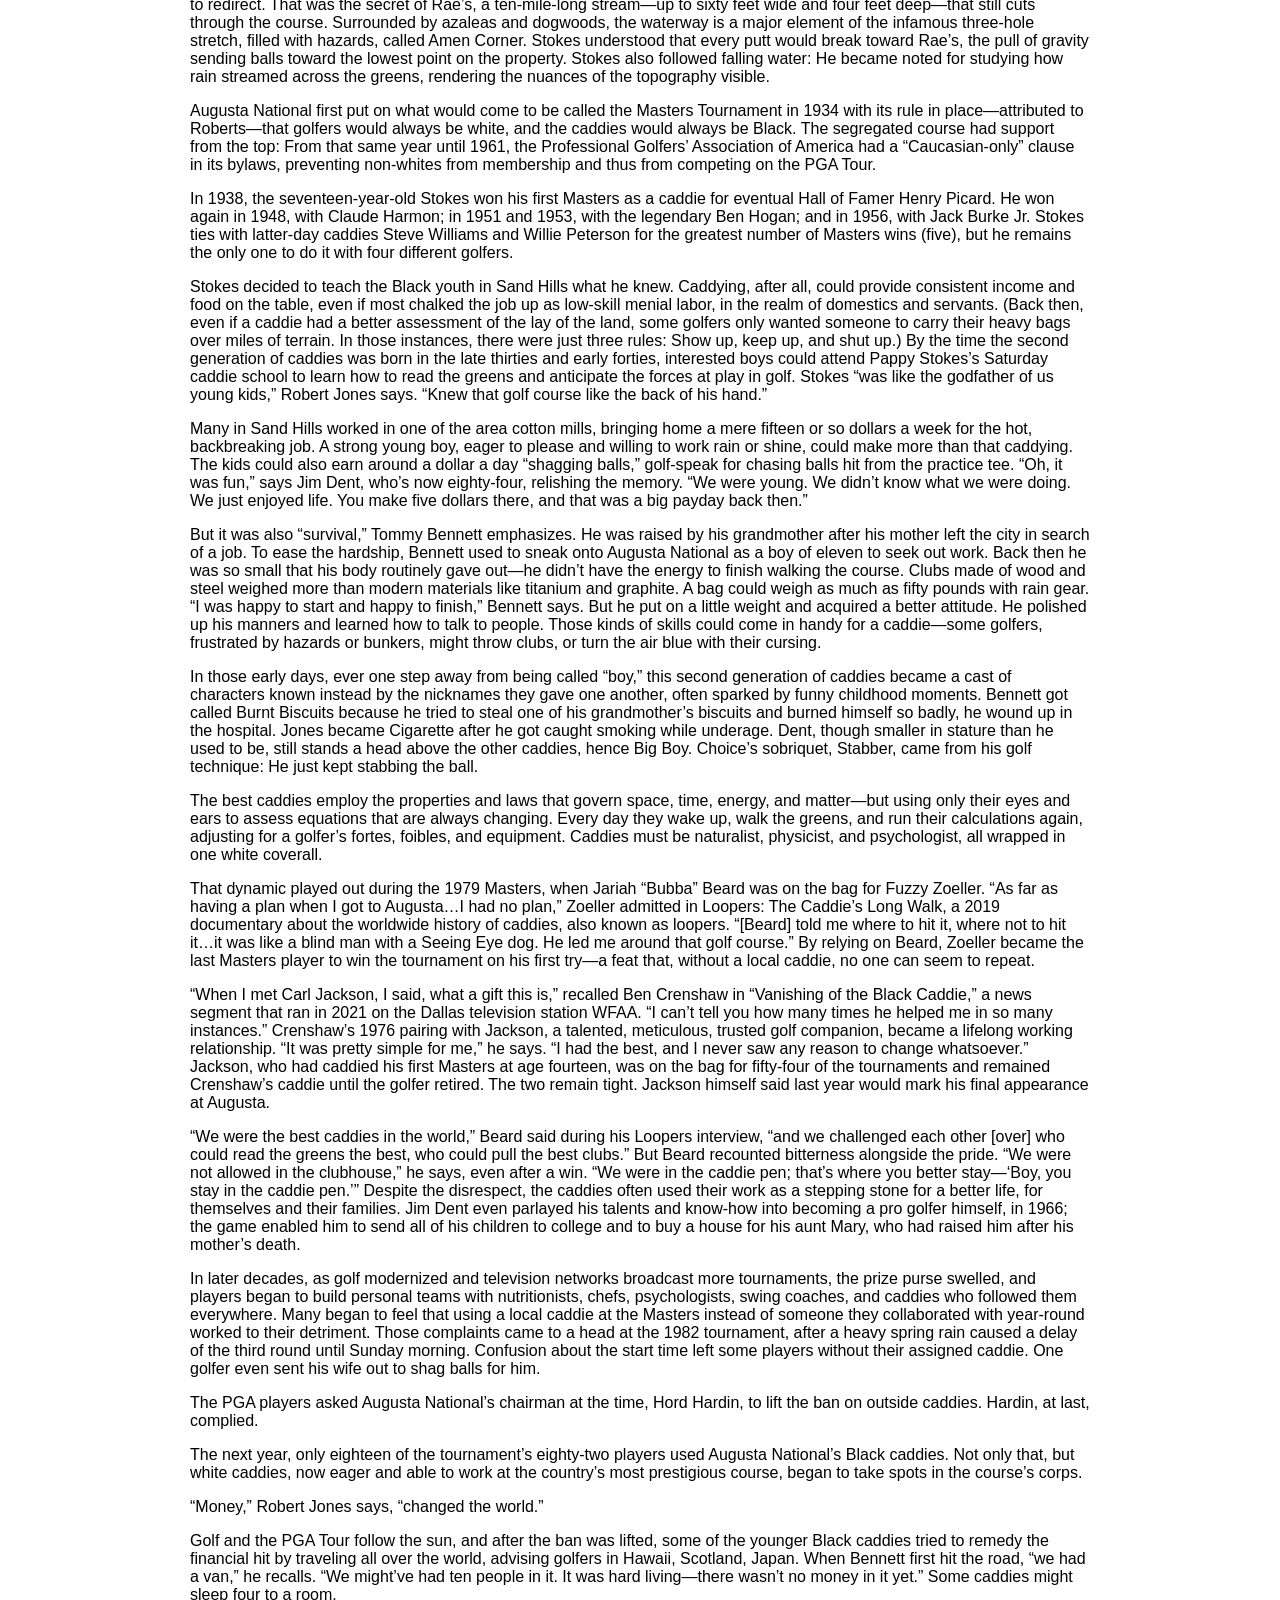
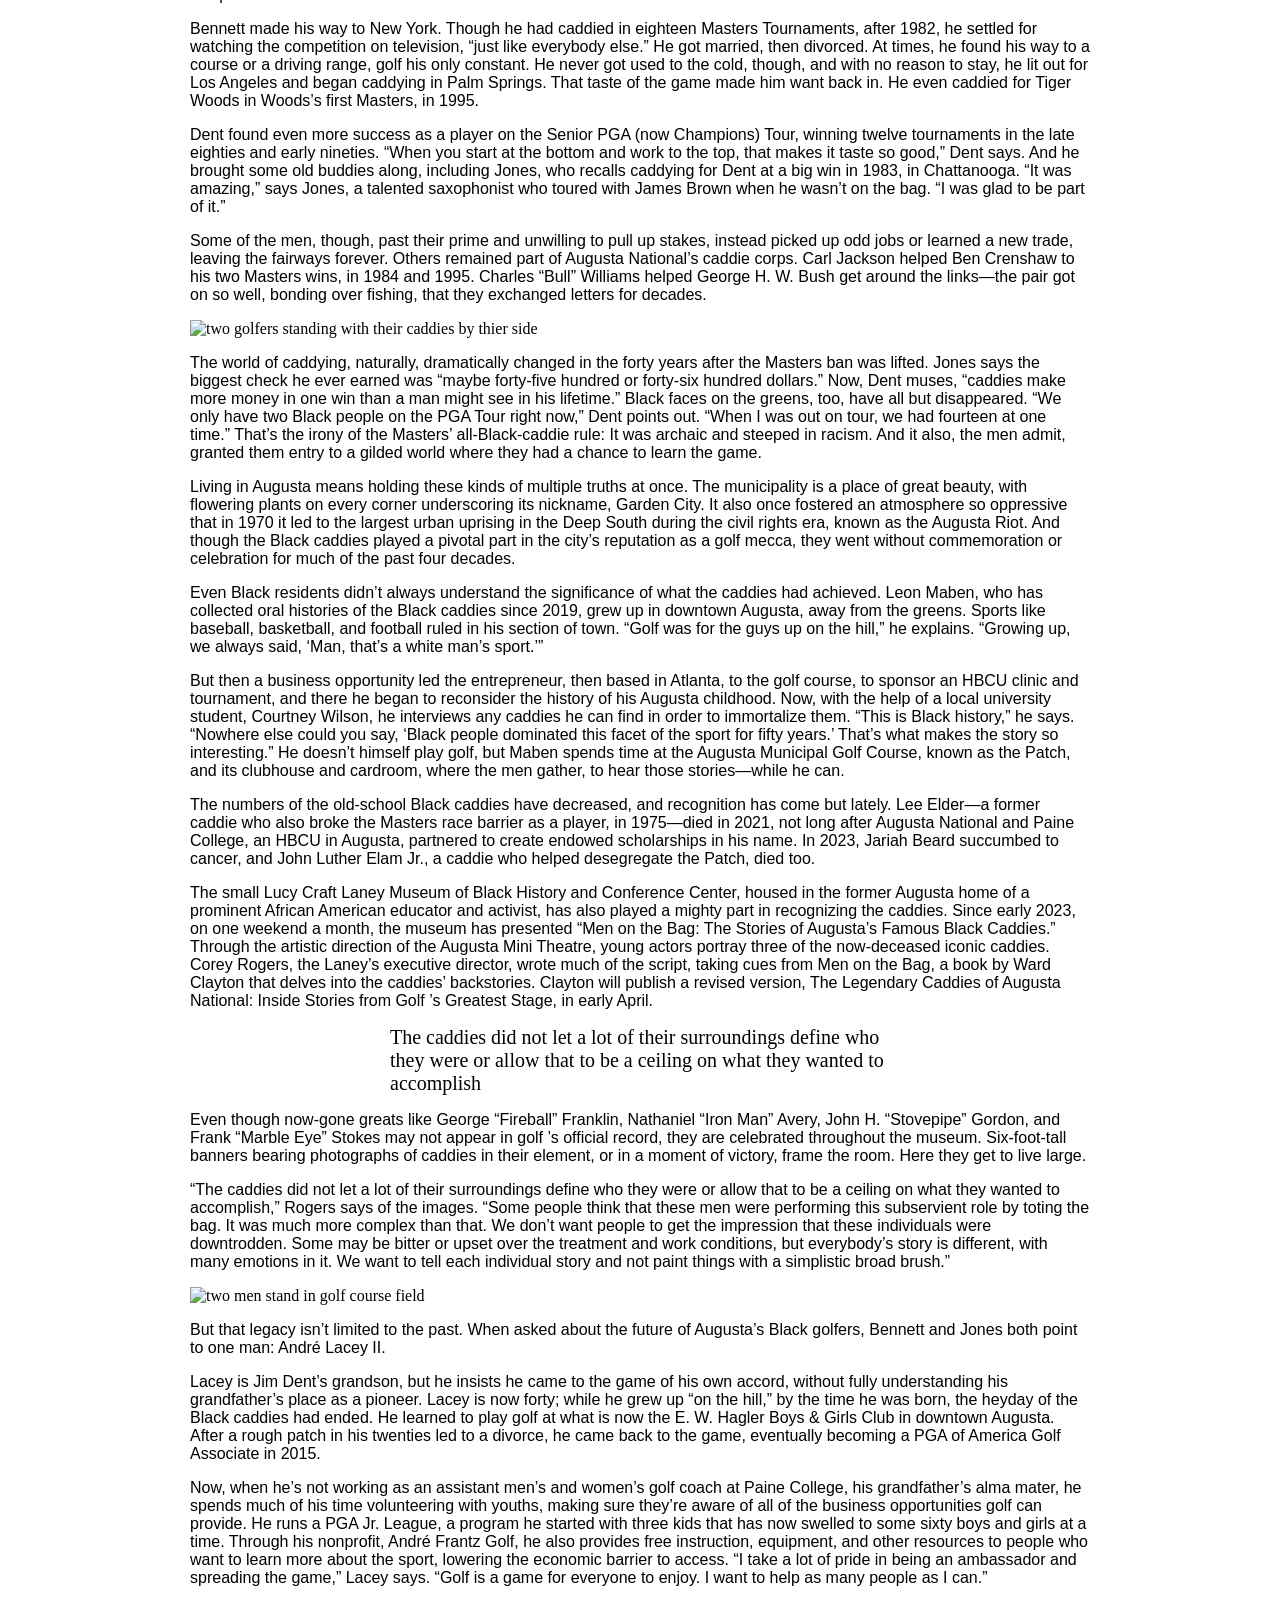
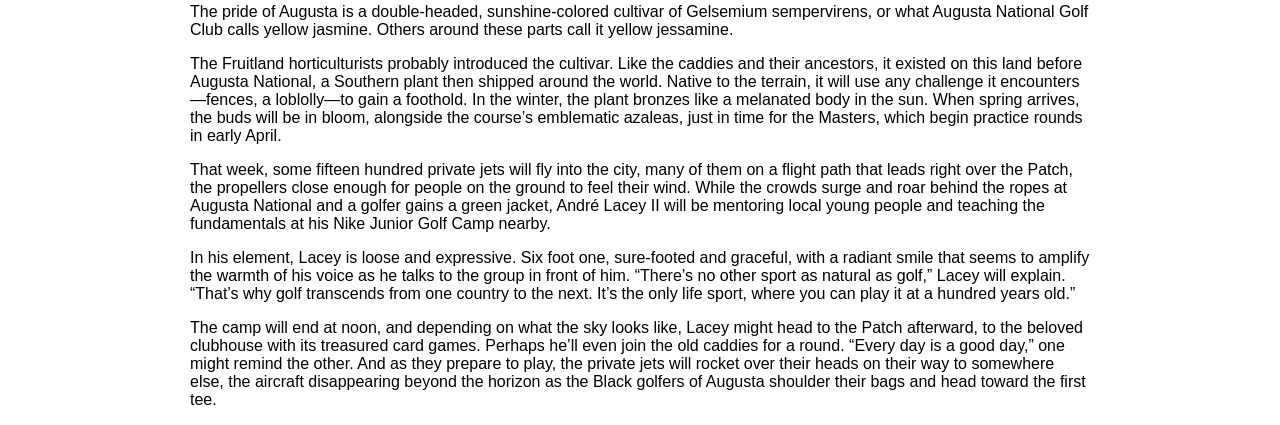
==== commit 67df7938: "masthead" ====
--- a/midtermpt2/index.html
+++ b/midtermpt2/index.html
@@ -7,6 +7,10 @@
 
     <body>
         <div id="content">
+
+    <div id="masthead">
+    <h1> LAZINE NEWS</h1>
+    </div>
 
     <h1>Meet the Black Caddies of Augusta National</h1>
 
--- a/midtermpt2/stylesheet.css
+++ b/midtermpt2/stylesheet.css
@@ -26,3 +26,10 @@
     font-size: 10px;
 }
 
+#masthead {
+    font-size: 60px;
+    margin: 0 auto;
+    width: 950px;
+    font-family: Sunshiney, "Century Gothic," sans-serif;
+}
+
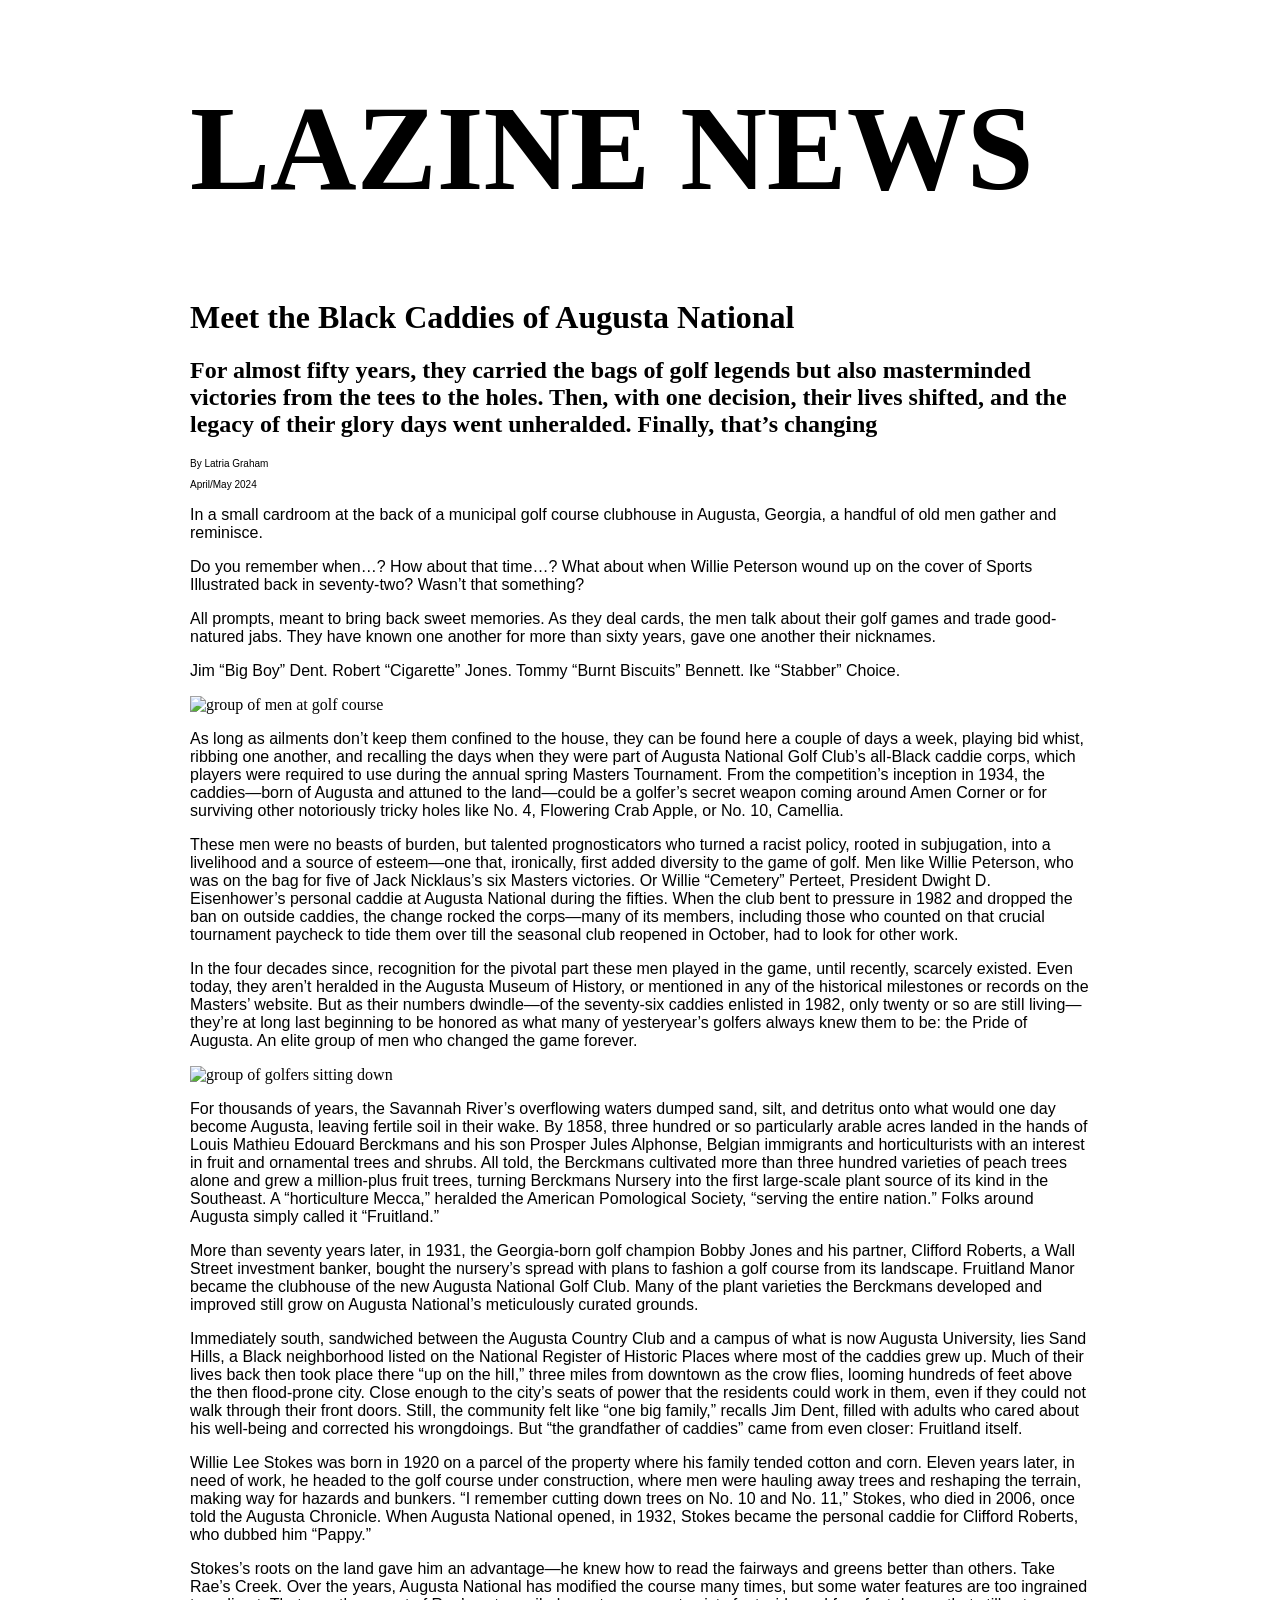
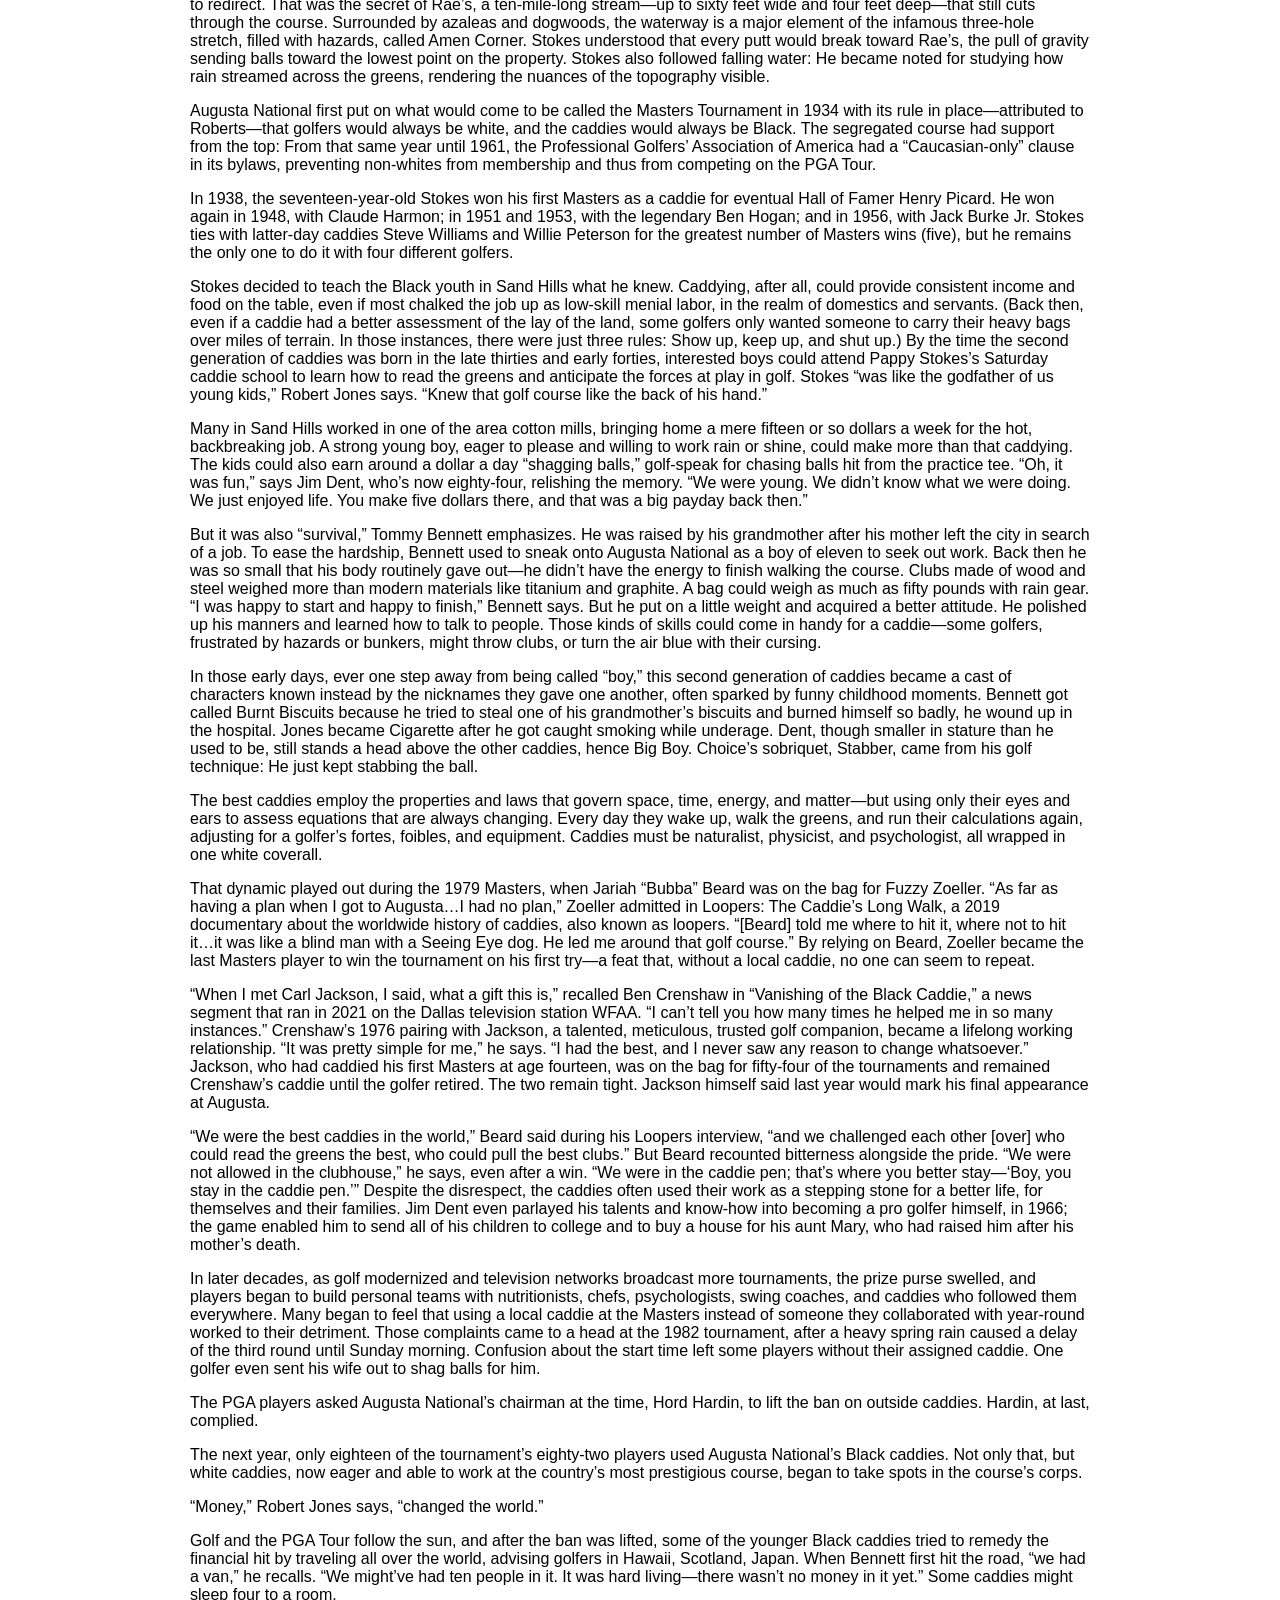
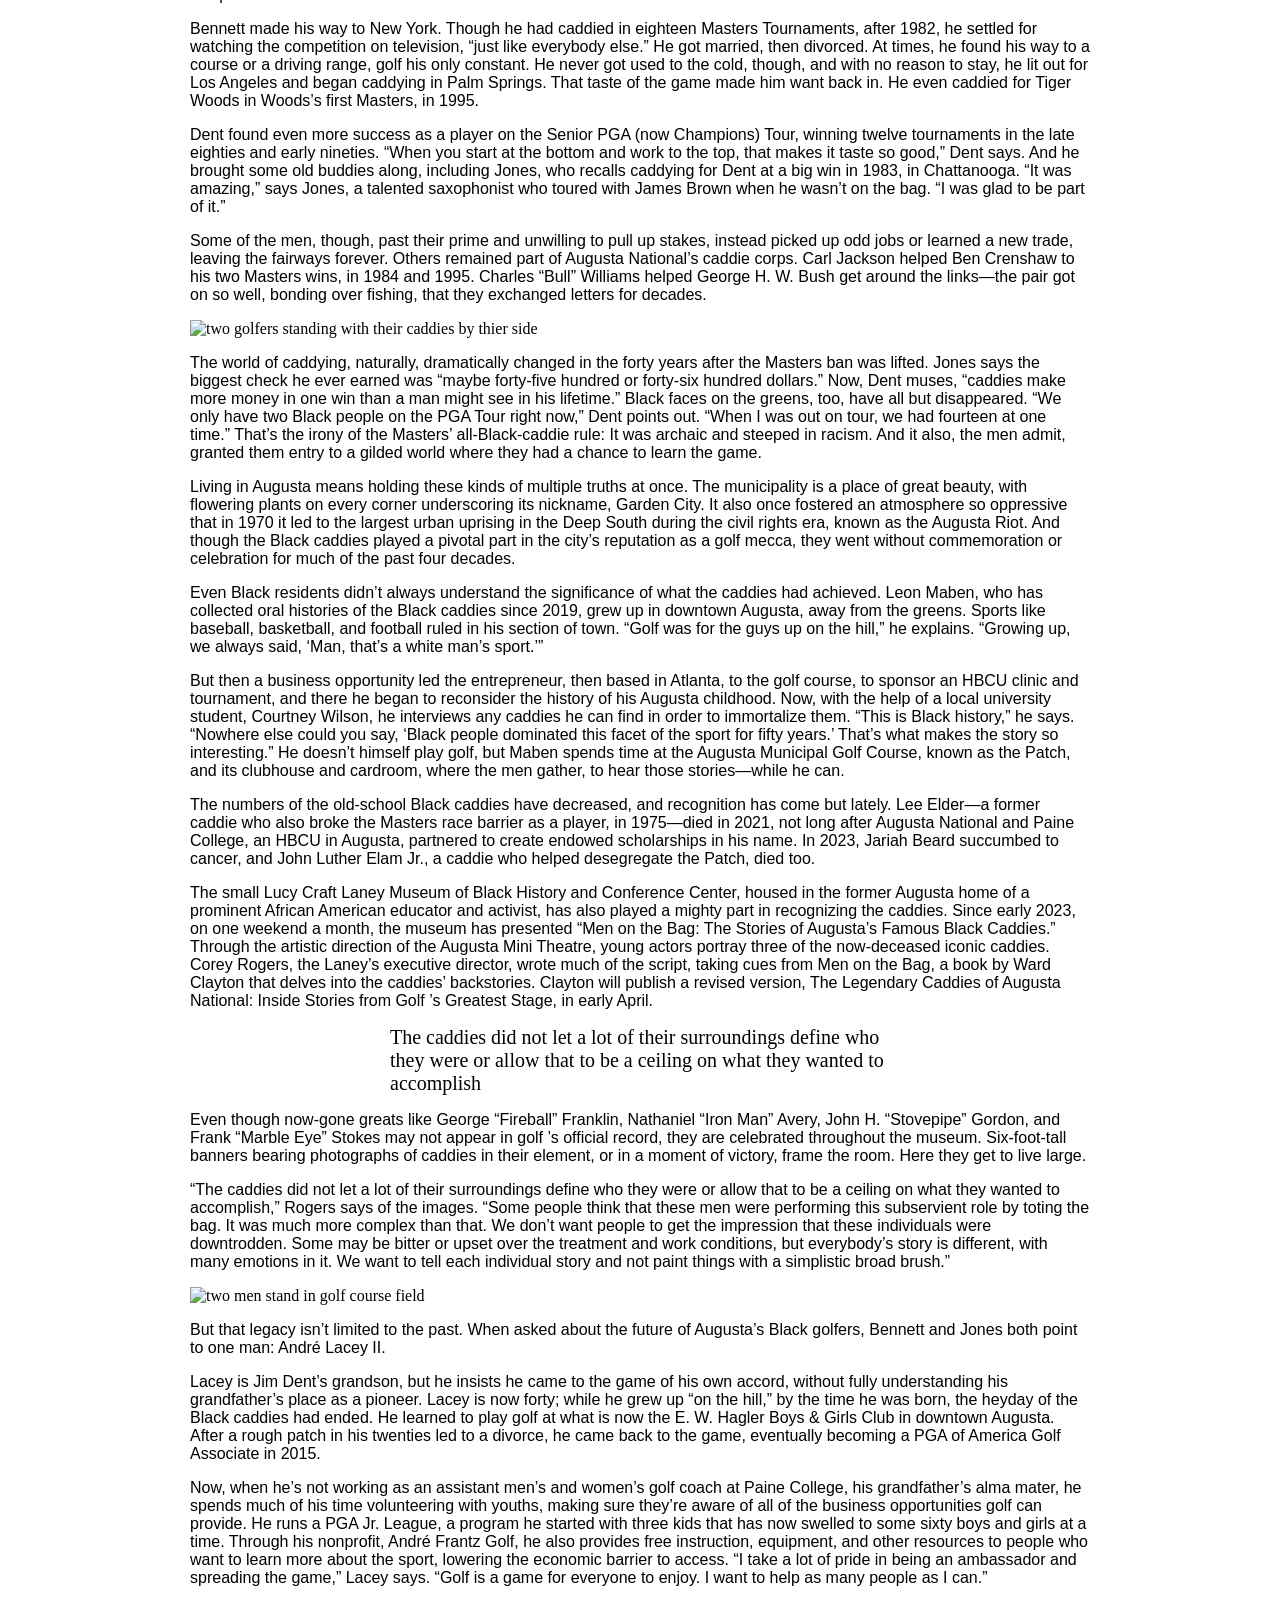
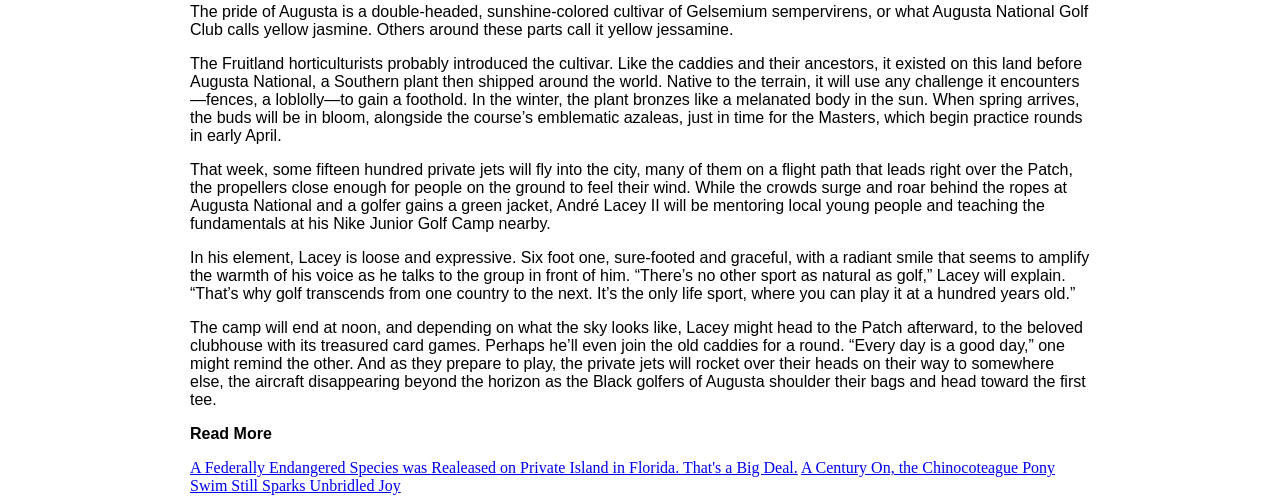
==== commit f3601036: "Update index.html" ====
--- a/midtermpt2/index.html
+++ b/midtermpt2/index.html
@@ -8,8 +8,9 @@
     <body>
         <div id="content">
 
+    <!--this is my masthead-->    
     <div id="masthead">
-    <h1> LAZINE NEWS</h1>
+    <h1>LAZINE NEWS</h1>
     </div>
 
     <h1>Meet the Black Caddies of Augusta National</h1>
@@ -123,6 +124,9 @@
 
 <p>The camp will end at noon, and depending on what the sky looks like, Lacey might head to the Patch afterward, to the beloved clubhouse with its treasured card games. Perhaps he’ll even join the old caddies for a round. “Every day is a good day,” one might remind the other. And as they prepare to play, the private jets will rocket over their heads on their way to somewhere else, the aircraft disappearing beyond the horizon as the Black golfers of Augusta shoulder their bags and head toward the first tee.</p>
 
+<p><strong>Read More</strong></p>
+<a href="https://gardenandgun.com/a-federally-endangered-species-was-released-on-private-land-in-florida-thats-a-big-deal" target="_new">A Federally Endangered Species was Realeased on Private Island in Florida. That's a Big Deal.</a>
+<a href="https://gardenandgun.com/a-century-on-the-chincoteague-pony-swim-still-sparks-unbridled-joy" target="_new">A Century On, the Chinocoteague Pony Swim Still Sparks Unbridled Joy</a>
         </div>
     </body>
 
--- a/midtermpt2/stylesheet.css
+++ b/midtermpt2/stylesheet.css
@@ -26,10 +26,11 @@
     font-size: 10px;
 }
 
+
+/*this is the design of my masthead*/
 #masthead {
     font-size: 60px;
-    margin: 0 auto;
     width: 950px;
-    font-family: Sunshiney, "Century Gothic," sans-serif;
+    font-family: "Century Gothic," sans-serif;
 }
 
